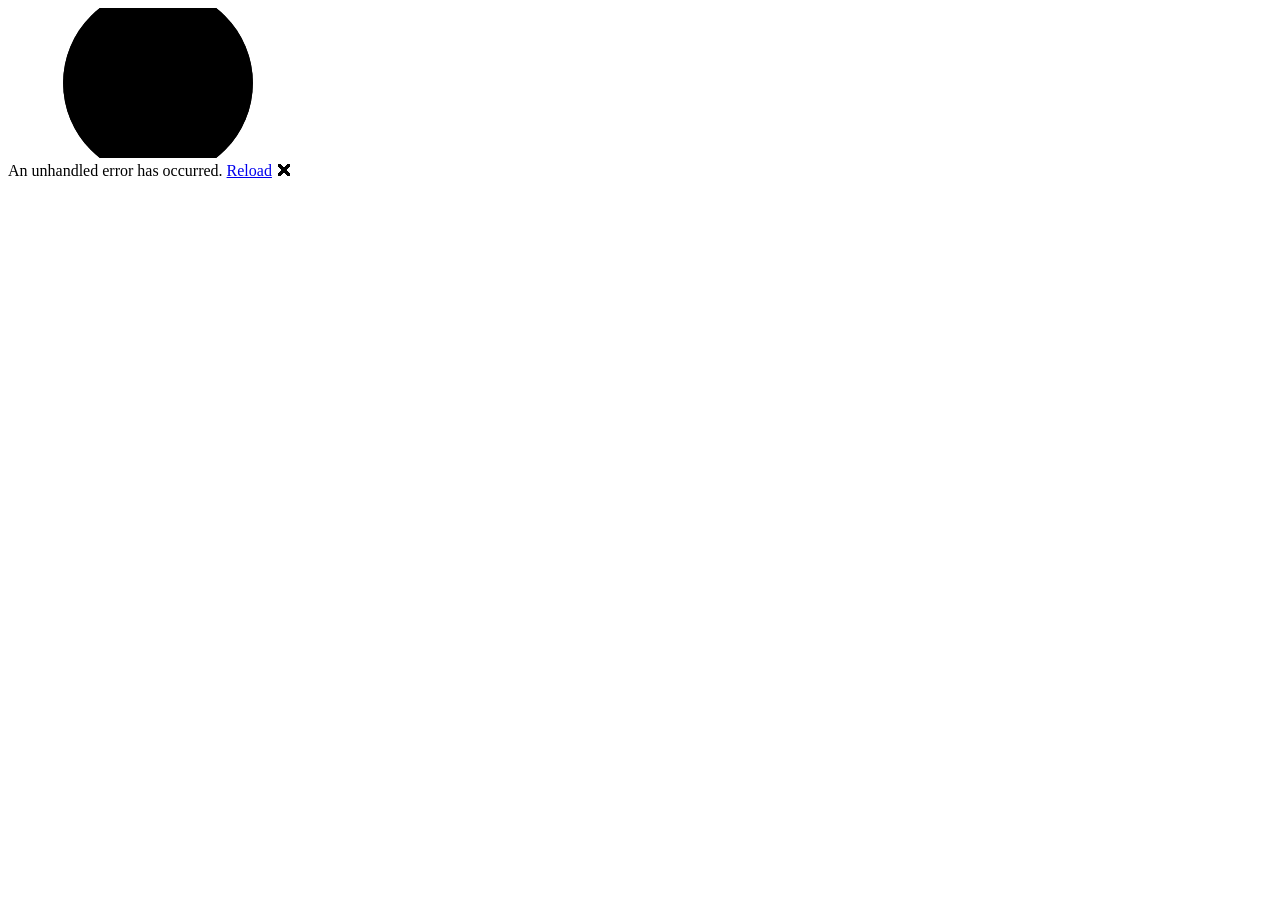
==== src/SoapAndSoul.Client/wwwroot/index.html @ df132f6a "Add domain, data and API for the PWA rewrite Domain (shared by client and server): category catalog," ====
<!DOCTYPE html>
<html lang="en">

<head>
    <meta charset="utf-8" />
    <meta name="viewport" content="width=device-width, initial-scale=1.0" />
    <title>SoapAndSoul.Client</title>
    <base href="/" />
    <link rel="preload" id="webassembly" />
    <link rel="stylesheet" href="css/app.css" />
    <!-- If you add any scoped CSS files, uncomment the following to load them
    <link href="SoapAndSoul.Client.styles.css" rel="stylesheet" /> -->
    <link href="manifest.webmanifest" rel="manifest" />
    <link rel="apple-touch-icon" sizes="512x512" href="icon-512.png" />
    <link rel="apple-touch-icon" sizes="192x192" href="icon-192.png" />
    <script type="importmap"></script>
</head>

<body>
    <div id="app">
        <svg class="loading-progress">
            <circle r="40%" cx="50%" cy="50%" />
            <circle r="40%" cx="50%" cy="50%" />
        </svg>
        <div class="loading-progress-text"></div>
    </div>

    <div id="blazor-error-ui">
        An unhandled error has occurred.
        <a href="." class="reload">Reload</a>
        <span class="dismiss">🗙</span>
    </div>
    <script src="_framework/blazor.webassembly#[.{fingerprint}].js"></script>
    <script>navigator.serviceWorker.register('service-worker.js', { updateViaCache: 'none' });</script>
</body>

</html>
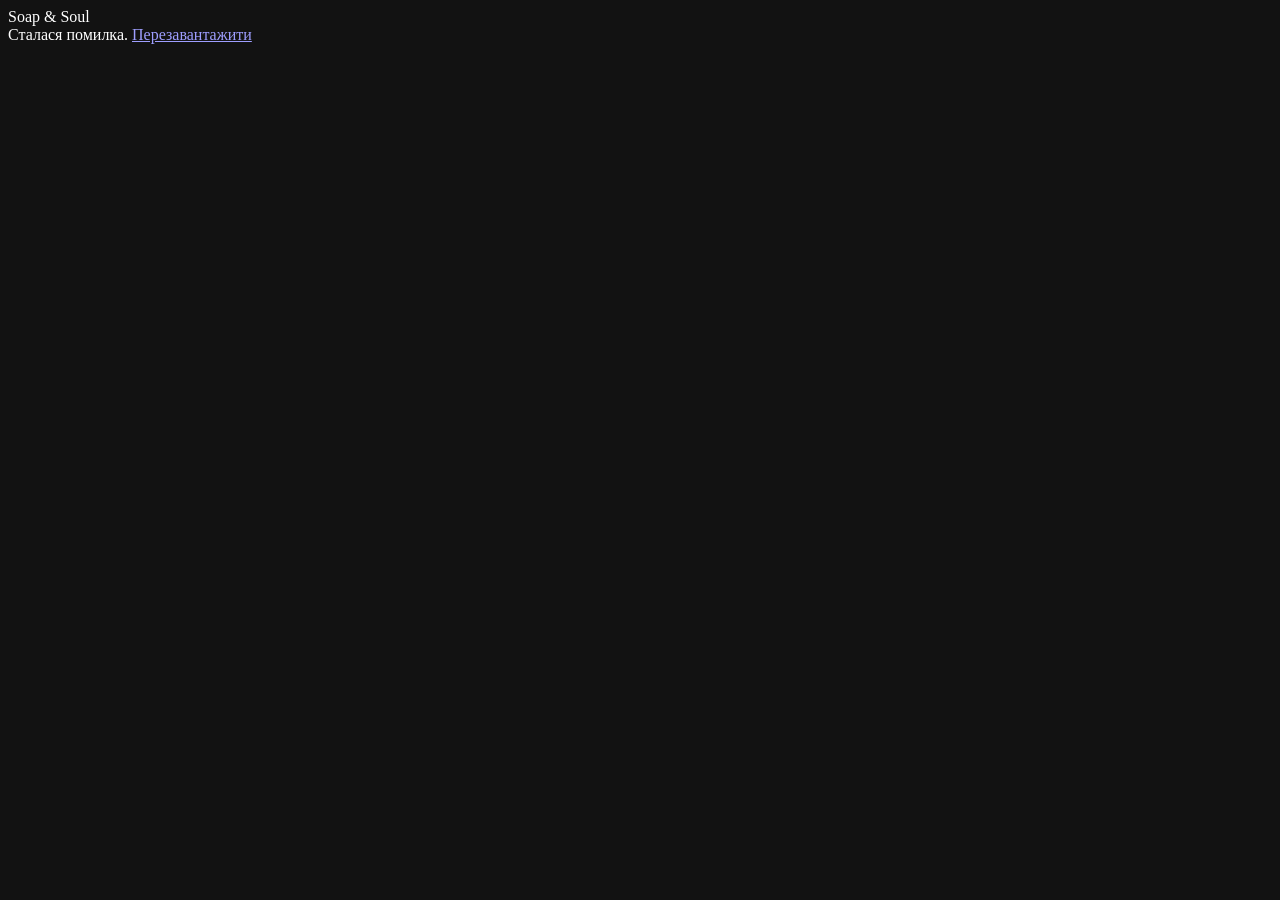
==== commit f2a19b70: "Add Blazor WebAssembly PWA client for the v2 mobile design Recipe list with search, sort by cost, in" ====
--- a/src/SoapAndSoul.Client/wwwroot/index.html
+++ b/src/SoapAndSoul.Client/wwwroot/index.html
@@ -1,37 +1,41 @@
 <!DOCTYPE html>
-<html lang="en">
+<html lang="uk">
 
 <head>
     <meta charset="utf-8" />
-    <meta name="viewport" content="width=device-width, initial-scale=1.0" />
-    <title>SoapAndSoul.Client</title>
+    <meta name="viewport" content="width=device-width, initial-scale=1.0, viewport-fit=cover, interactive-widget=resizes-content" />
+    <meta name="theme-color" content="#161826" />
+    <meta name="color-scheme" content="dark" />
+    <meta name="apple-mobile-web-app-capable" content="yes" />
+    <meta name="apple-mobile-web-app-status-bar-style" content="black-translucent" />
+    <title>Soap &amp; Soul</title>
     <base href="/" />
-    <link rel="preload" id="webassembly" />
+    <link rel="stylesheet" href="fonts/inter/inter.css" />
+    <link rel="stylesheet" href="lib/phosphor/style.css" />
+    <link rel="stylesheet" href="css/nocturne.css" />
     <link rel="stylesheet" href="css/app.css" />
-    <!-- If you add any scoped CSS files, uncomment the following to load them
-    <link href="SoapAndSoul.Client.styles.css" rel="stylesheet" /> -->
-    <link href="manifest.webmanifest" rel="manifest" />
-    <link rel="apple-touch-icon" sizes="512x512" href="icon-512.png" />
-    <link rel="apple-touch-icon" sizes="192x192" href="icon-192.png" />
-    <script type="importmap"></script>
+    <link rel="icon" type="image/png" href="icon-192.png" />
+    <link rel="manifest" href="manifest.webmanifest" />
+    <link rel="apple-touch-icon" sizes="180x180" href="apple-touch-icon.png" />
 </head>
 
 <body>
     <div id="app">
-        <svg class="loading-progress">
-            <circle r="40%" cx="50%" cy="50%" />
-            <circle r="40%" cx="50%" cy="50%" />
-        </svg>
-        <div class="loading-progress-text"></div>
+        <div class="boot">
+            <div class="boot-mark"><i class="ph ph-hand-soap"></i></div>
+            <div class="boot-name">Soap &amp; Soul</div>
+            <div class="boot-bar"><span></span></div>
+        </div>
     </div>
 
     <div id="blazor-error-ui">
-        An unhandled error has occurred.
-        <a href="." class="reload">Reload</a>
-        <span class="dismiss">🗙</span>
+        Сталася помилка.
+        <a href="." class="reload">Перезавантажити</a>
+        <span class="dismiss"><i class="ph ph-x"></i></span>
     </div>
-    <script src="_framework/blazor.webassembly#[.{fingerprint}].js"></script>
-    <script>navigator.serviceWorker.register('service-worker.js', { updateViaCache: 'none' });</script>
+    <script src="_framework/blazor.webassembly.js"></script>
+    <script src="js/app.js"></script>
+    <script>navigator.serviceWorker?.register('service-worker.js', { updateViaCache: 'none' });</script>
 </body>
 
 </html>
--- a/src/SoapAndSoul.Client/wwwroot/fonts/inter/inter.css
+++ b/src/SoapAndSoul.Client/wwwroot/fonts/inter/inter.css
@@ -0,0 +1,13 @@
+/* Inter (OFL), self-hosted: Latin + Cyrillic subsets, weights 400/500/600. */
+@font-face { font-family: "Inter"; font-style: normal; font-display: swap; font-weight: 400;
+  src: url("inter-cyrillic-400-normal.woff2") format("woff2"); unicode-range: U+0301, U+0400-045F, U+0490-0491, U+04B0-04B1, U+2116; }
+@font-face { font-family: "Inter"; font-style: normal; font-display: swap; font-weight: 400;
+  src: url("inter-latin-400-normal.woff2") format("woff2"); unicode-range: U+0000-00FF, U+0131, U+0152-0153, U+02BB-02BC, U+02C6, U+02DA, U+02DC, U+0304, U+0308, U+0329, U+2000-206F, U+20AC, U+2122, U+2191, U+2193, U+2212, U+2215, U+FEFF, U+FFFD; }
+@font-face { font-family: "Inter"; font-style: normal; font-display: swap; font-weight: 500;
+  src: url("inter-cyrillic-500-normal.woff2") format("woff2"); unicode-range: U+0301, U+0400-045F, U+0490-0491, U+04B0-04B1, U+2116; }
+@font-face { font-family: "Inter"; font-style: normal; font-display: swap; font-weight: 500;
+  src: url("inter-latin-500-normal.woff2") format("woff2"); unicode-range: U+0000-00FF, U+0131, U+0152-0153, U+02BB-02BC, U+02C6, U+02DA, U+02DC, U+0304, U+0308, U+0329, U+2000-206F, U+20AC, U+2122, U+2191, U+2193, U+2212, U+2215, U+FEFF, U+FFFD; }
+@font-face { font-family: "Inter"; font-style: normal; font-display: swap; font-weight: 600;
+  src: url("inter-cyrillic-600-normal.woff2") format("woff2"); unicode-range: U+0301, U+0400-045F, U+0490-0491, U+04B0-04B1, U+2116; }
+@font-face { font-family: "Inter"; font-style: normal; font-display: swap; font-weight: 600;
+  src: url("inter-latin-600-normal.woff2") format("woff2"); unicode-range: U+0000-00FF, U+0131, U+0152-0153, U+02BB-02BC, U+02C6, U+02DA, U+02DC, U+0304, U+0308, U+0329, U+2000-206F, U+20AC, U+2122, U+2191, U+2193, U+2212, U+2215, U+FEFF, U+FFFD; }
--- a/src/SoapAndSoul.Client/wwwroot/lib/phosphor/style.css
+++ b/src/SoapAndSoul.Client/wwwroot/lib/phosphor/style.css
@@ -0,0 +1,4623 @@
+@font-face {
+  font-family: "Phosphor";
+  src: url("./Phosphor.woff2") format("woff2");
+  font-weight: normal;
+  font-style: normal;
+  font-display: block;
+}
+
+.ph {
+  /* use !important to prevent issues with browser extensions that change fonts */
+  font-family: "Phosphor" !important;
+  speak: never;
+  font-style: normal;
+  font-weight: normal;
+  font-variant: normal;
+  text-transform: none;
+  line-height: 1;
+
+  /* Enable Ligatures ================ */
+  letter-spacing: 0;
+  -webkit-font-feature-settings: "liga";
+  -moz-font-feature-settings: "liga=1";
+  -moz-font-feature-settings: "liga";
+  -ms-font-feature-settings: "liga" 1;
+  font-feature-settings: "liga";
+  -webkit-font-variant-ligatures: discretionary-ligatures;
+  font-variant-ligatures: discretionary-ligatures;
+
+  /* Better Font Rendering =========== */
+  -webkit-font-smoothing: antialiased;
+  -moz-osx-font-smoothing: grayscale;
+}
+
+.ph.ph-acorn:before {
+  content: "\eb9a";
+}
+.ph.ph-address-book:before {
+  content: "\e6f8";
+}
+.ph.ph-address-book-tabs:before {
+  content: "\ee4e";
+}
+.ph.ph-air-traffic-control:before {
+  content: "\ecd8";
+}
+.ph.ph-airplane:before {
+  content: "\e002";
+}
+.ph.ph-airplane-in-flight:before {
+  content: "\e4fe";
+}
+.ph.ph-airplane-landing:before {
+  content: "\e502";
+}
+.ph.ph-airplane-takeoff:before {
+  content: "\e504";
+}
+.ph.ph-airplane-taxiing:before {
+  content: "\e500";
+}
+.ph.ph-airplane-tilt:before {
+  content: "\e5d6";
+}
+.ph.ph-airplay:before {
+  content: "\e004";
+}
+.ph.ph-alarm:before {
+  content: "\e006";
+}
+.ph.ph-alien:before {
+  content: "\e8a6";
+}
+.ph.ph-align-bottom:before {
+  content: "\e506";
+}
+.ph.ph-align-bottom-simple:before {
+  content: "\eb0c";
+}
+.ph.ph-align-center-horizontal:before {
+  content: "\e50a";
+}
+.ph.ph-align-center-horizontal-simple:before {
+  content: "\eb0e";
+}
+.ph.ph-align-center-vertical:before {
+  content: "\e50c";
+}
+.ph.ph-align-center-vertical-simple:before {
+  content: "\eb10";
+}
+.ph.ph-align-left:before {
+  content: "\e50e";
+}
+.ph.ph-align-left-simple:before {
+  content: "\eaee";
+}
+.ph.ph-align-right:before {
+  content: "\e510";
+}
+.ph.ph-align-right-simple:before {
+  content: "\eb12";
+}
+.ph.ph-align-top:before {
+  content: "\e512";
+}
+.ph.ph-align-top-simple:before {
+  content: "\eb14";
+}
+.ph.ph-amazon-logo:before {
+  content: "\e96c";
+}
+.ph.ph-ambulance:before {
+  content: "\e572";
+}
+.ph.ph-anchor:before {
+  content: "\e514";
+}
+.ph.ph-anchor-simple:before {
+  content: "\e5d8";
+}
+.ph.ph-android-logo:before {
+  content: "\e008";
+}
+.ph.ph-angle:before {
+  content: "\e7bc";
+}
+.ph.ph-angular-logo:before {
+  content: "\eb80";
+}
+.ph.ph-aperture:before {
+  content: "\e00a";
+}
+.ph.ph-app-store-logo:before {
+  content: "\e974";
+}
+.ph.ph-app-window:before {
+  content: "\e5da";
+}
+.ph.ph-apple-logo:before {
+  content: "\e516";
+}
+.ph.ph-apple-podcasts-logo:before {
+  content: "\eb96";
+}
+.ph.ph-approximate-equals:before {
+  content: "\edaa";
+}
+.ph.ph-archive:before {
+  content: "\e00c";
+}
+.ph.ph-armchair:before {
+  content: "\e012";
+}
+.ph.ph-arrow-arc-left:before {
+  content: "\e014";
+}
+.ph.ph-arrow-arc-right:before {
+  content: "\e016";
+}
+.ph.ph-arrow-bend-double-up-left:before {
+  content: "\e03a";
+}
+.ph.ph-arrow-bend-double-up-right:before {
+  content: "\e03c";
+}
+.ph.ph-arrow-bend-down-left:before {
+  content: "\e018";
+}
+.ph.ph-arrow-bend-down-right:before {
+  content: "\e01a";
+}
+.ph.ph-arrow-bend-left-down:before {
+  content: "\e01c";
+}
+.ph.ph-arrow-bend-left-up:before {
+  content: "\e01e";
+}
+.ph.ph-arrow-bend-right-down:before {
+  content: "\e020";
+}
+.ph.ph-arrow-bend-right-up:before {
+  content: "\e022";
+}
+.ph.ph-arrow-bend-up-left:before {
+  content: "\e024";
+}
+.ph.ph-arrow-bend-up-right:before {
+  content: "\e026";
+}
+.ph.ph-arrow-circle-down:before {
+  content: "\e028";
+}
+.ph.ph-arrow-circle-down-left:before {
+  content: "\e02a";
+}
+.ph.ph-arrow-circle-down-right:before {
+  content: "\e02c";
+}
+.ph.ph-arrow-circle-left:before {
+  content: "\e05a";
+}
+.ph.ph-arrow-circle-right:before {
+  content: "\e02e";
+}
+.ph.ph-arrow-circle-up:before {
+  content: "\e030";
+}
+.ph.ph-arrow-circle-up-left:before {
+  content: "\e032";
+}
+.ph.ph-arrow-circle-up-right:before {
+  content: "\e034";
+}
+.ph.ph-arrow-clockwise:before {
+  content: "\e036";
+}
+.ph.ph-arrow-counter-clockwise:before {
+  content: "\e038";
+}
+.ph.ph-arrow-down:before {
+  content: "\e03e";
+}
+.ph.ph-arrow-down-left:before {
+  content: "\e040";
+}
+.ph.ph-arrow-down-right:before {
+  content: "\e042";
+}
+.ph.ph-arrow-elbow-down-left:before {
+  content: "\e044";
+}
+.ph.ph-arrow-elbow-down-right:before {
+  content: "\e046";
+}
+.ph.ph-arrow-elbow-left:before {
+  content: "\e048";
+}
+.ph.ph-arrow-elbow-left-down:before {
+  content: "\e04a";
+}
+.ph.ph-arrow-elbow-left-up:before {
+  content: "\e04c";
+}
+.ph.ph-arrow-elbow-right:before {
+  content: "\e04e";
+}
+.ph.ph-arrow-elbow-right-down:before {
+  content: "\e050";
+}
+.ph.ph-arrow-elbow-right-up:before {
+  content: "\e052";
+}
+.ph.ph-arrow-elbow-up-left:before {
+  content: "\e054";
+}
+.ph.ph-arrow-elbow-up-right:before {
+  content: "\e056";
+}
+.ph.ph-arrow-fat-down:before {
+  content: "\e518";
+}
+.ph.ph-arrow-fat-left:before {
+  content: "\e51a";
+}
+.ph.ph-arrow-fat-line-down:before {
+  content: "\e51c";
+}
+.ph.ph-arrow-fat-line-left:before {
+  content: "\e51e";
+}
+.ph.ph-arrow-fat-line-right:before {
+  content: "\e520";
+}
+.ph.ph-arrow-fat-line-up:before {
+  content: "\e522";
+}
+.ph.ph-arrow-fat-lines-down:before {
+  content: "\e524";
+}
+.ph.ph-arrow-fat-lines-left:before {
+  content: "\e526";
+}
+.ph.ph-arrow-fat-lines-right:before {
+  content: "\e528";
+}
+.ph.ph-arrow-fat-lines-up:before {
+  content: "\e52a";
+}
+.ph.ph-arrow-fat-right:before {
+  content: "\e52c";
+}
+.ph.ph-arrow-fat-up:before {
+  content: "\e52e";
+}
+.ph.ph-arrow-left:before {
+  content: "\e058";
+}
+.ph.ph-arrow-line-down:before {
+  content: "\e05c";
+}
+.ph.ph-arrow-line-down-left:before {
+  content: "\e05e";
+}
+.ph.ph-arrow-line-down-right:before {
+  content: "\e060";
+}
+.ph.ph-arrow-line-left:before {
+  content: "\e062";
+}
+.ph.ph-arrow-line-right:before {
+  content: "\e064";
+}
+.ph.ph-arrow-line-up:before {
+  content: "\e066";
+}
+.ph.ph-arrow-line-up-left:before {
+  content: "\e068";
+}
+.ph.ph-arrow-line-up-right:before {
+  content: "\e06a";
+}
+.ph.ph-arrow-right:before {
+  content: "\e06c";
+}
+.ph.ph-arrow-square-down:before {
+  content: "\e06e";
+}
+.ph.ph-arrow-square-down-left:before {
+  content: "\e070";
+}
+.ph.ph-arrow-square-down-right:before {
+  content: "\e072";
+}
+.ph.ph-arrow-square-in:before {
+  content: "\e5dc";
+}
+.ph.ph-arrow-square-left:before {
+  content: "\e074";
+}
+.ph.ph-arrow-square-out:before {
+  content: "\e5de";
+}
+.ph.ph-arrow-square-right:before {
+  content: "\e076";
+}
+.ph.ph-arrow-square-up:before {
+  content: "\e078";
+}
+.ph.ph-arrow-square-up-left:before {
+  content: "\e07a";
+}
+.ph.ph-arrow-square-up-right:before {
+  content: "\e07c";
+}
+.ph.ph-arrow-u-down-left:before {
+  content: "\e07e";
+}
+.ph.ph-arrow-u-down-right:before {
+  content: "\e080";
+}
+.ph.ph-arrow-u-left-down:before {
+  content: "\e082";
+}
+.ph.ph-arrow-u-left-up:before {
+  content: "\e084";
+}
+.ph.ph-arrow-u-right-down:before {
+  content: "\e086";
+}
+.ph.ph-arrow-u-right-up:before {
+  content: "\e088";
+}
+.ph.ph-arrow-u-up-left:before {
+  content: "\e08a";
+}
+.ph.ph-arrow-u-up-right:before {
+  content: "\e08c";
+}
+.ph.ph-arrow-up:before {
+  content: "\e08e";
+}
+.ph.ph-arrow-up-left:before {
+  content: "\e090";
+}
+.ph.ph-arrow-up-right:before {
+  content: "\e092";
+}
+.ph.ph-arrows-clockwise:before {
+  content: "\e094";
+}
+.ph.ph-arrows-counter-clockwise:before {
+  content: "\e096";
+}
+.ph.ph-arrows-down-up:before {
+  content: "\e098";
+}
+.ph.ph-arrows-horizontal:before {
+  content: "\eb06";
+}
+.ph.ph-arrows-in:before {
+  content: "\e09a";
+}
+.ph.ph-arrows-in-cardinal:before {
+  content: "\e09c";
+}
+.ph.ph-arrows-in-line-horizontal:before {
+  content: "\e530";
+}
+.ph.ph-arrows-in-line-vertical:before {
+  content: "\e532";
+}
+.ph.ph-arrows-in-simple:before {
+  content: "\e09e";
+}
+.ph.ph-arrows-left-right:before {
+  content: "\e0a0";
+}
+.ph.ph-arrows-merge:before {
+  content: "\ed3e";
+}
+.ph.ph-arrows-out:before {
+  content: "\e0a2";
+}
+.ph.ph-arrows-out-cardinal:before {
+  content: "\e0a4";
+}
+.ph.ph-arrows-out-line-horizontal:before {
+  content: "\e534";
+}
+.ph.ph-arrows-out-line-vertical:before {
+  content: "\e536";
+}
+.ph.ph-arrows-out-simple:before {
+  content: "\e0a6";
+}
+.ph.ph-arrows-split:before {
+  content: "\ed3c";
+}
+.ph.ph-arrows-vertical:before {
+  content: "\eb04";
+}
+.ph.ph-article:before {
+  content: "\e0a8";
+}
+.ph.ph-article-medium:before {
+  content: "\e5e0";
+}
+.ph.ph-article-ny-times:before {
+  content: "\e5e2";
+}
+.ph.ph-asclepius:before {
+  content: "\ee34";
+}
+.ph.ph-caduceus:before {
+  content: "\ee34";
+}
+.ph.ph-asterisk:before {
+  content: "\e0aa";
+}
+.ph.ph-asterisk-simple:before {
+  content: "\e832";
+}
+.ph.ph-at:before {
+  content: "\e0ac";
+}
+.ph.ph-atom:before {
+  content: "\e5e4";
+}
+.ph.ph-avocado:before {
+  content: "\ee04";
+}
+.ph.ph-axe:before {
+  content: "\e9fc";
+}
+.ph.ph-baby:before {
+  content: "\e774";
+}
+.ph.ph-baby-carriage:before {
+  content: "\e818";
+}
+.ph.ph-backpack:before {
+  content: "\e922";
+}
+.ph.ph-backspace:before {
+  content: "\e0ae";
+}
+.ph.ph-bag:before {
+  content: "\e0b0";
+}
+.ph.ph-bag-simple:before {
+  content: "\e5e6";
+}
+.ph.ph-balloon:before {
+  content: "\e76c";
+}
+.ph.ph-bandaids:before {
+  content: "\e0b2";
+}
+.ph.ph-bank:before {
+  content: "\e0b4";
+}
+.ph.ph-barbell:before {
+  content: "\e0b6";
+}
+.ph.ph-barcode:before {
+  content: "\e0b8";
+}
+.ph.ph-barn:before {
+  content: "\ec72";
+}
+.ph.ph-barricade:before {
+  content: "\e948";
+}
+.ph.ph-baseball:before {
+  content: "\e71a";
+}
+.ph.ph-baseball-cap:before {
+  content: "\ea28";
+}
+.ph.ph-baseball-helmet:before {
+  content: "\ee4a";
+}
+.ph.ph-basket:before {
+  content: "\e964";
+}
+.ph.ph-basketball:before {
+  content: "\e724";
+}
+.ph.ph-bathtub:before {
+  content: "\e81e";
+}
+.ph.ph-battery-charging:before {
+  content: "\e0ba";
+}
+.ph.ph-battery-charging-vertical:before {
+  content: "\e0bc";
+}
+.ph.ph-battery-empty:before {
+  content: "\e0be";
+}
+.ph.ph-battery-full:before {
+  content: "\e0c0";
+}
+.ph.ph-battery-high:before {
+  content: "\e0c2";
+}
+.ph.ph-battery-low:before {
+  content: "\e0c4";
+}
+.ph.ph-battery-medium:before {
+  content: "\e0c6";
+}
+.ph.ph-battery-plus:before {
+  content: "\e808";
+}
+.ph.ph-battery-plus-vertical:before {
+  content: "\ec50";
+}
+.ph.ph-battery-vertical-empty:before {
+  content: "\e7c6";
+}
+.ph.ph-battery-vertical-full:before {
+  content: "\e7c4";
+}
+.ph.ph-battery-vertical-high:before {
+  content: "\e7c2";
+}
+.ph.ph-battery-vertical-low:before {
+  content: "\e7be";
+}
+.ph.ph-battery-vertical-medium:before {
+  content: "\e7c0";
+}
+.ph.ph-battery-warning:before {
+  content: "\e0c8";
+}
+.ph.ph-battery-warning-vertical:before {
+  content: "\e0ca";
+}
+.ph.ph-beach-ball:before {
+  content: "\ed24";
+}
+.ph.ph-beanie:before {
+  content: "\ea2a";
+}
+.ph.ph-bed:before {
+  content: "\e0cc";
+}
+.ph.ph-beer-bottle:before {
+  content: "\e7b0";
+}
+.ph.ph-beer-stein:before {
+  content: "\eb62";
+}
+.ph.ph-behance-logo:before {
+  content: "\e7f4";
+}
+.ph.ph-bell:before {
+  content: "\e0ce";
+}
+.ph.ph-bell-ringing:before {
+  content: "\e5e8";
+}
+.ph.ph-bell-simple:before {
+  content: "\e0d0";
+}
+.ph.ph-bell-simple-ringing:before {
+  content: "\e5ea";
+}
+.ph.ph-bell-simple-slash:before {
+  content: "\e0d2";
+}
+.ph.ph-bell-simple-z:before {
+  content: "\e5ec";
+}
+.ph.ph-bell-slash:before {
+  content: "\e0d4";
+}
+.ph.ph-bell-z:before {
+  content: "\e5ee";
+}
+.ph.ph-belt:before {
+  content: "\ea2c";
+}
+.ph.ph-bezier-curve:before {
+  content: "\eb00";
+}
+.ph.ph-bicycle:before {
+  content: "\e0d6";
+}
+.ph.ph-binary:before {
+  content: "\ee60";
+}
+.ph.ph-binoculars:before {
+  content: "\ea64";
+}
+.ph.ph-biohazard:before {
+  content: "\e9e0";
+}
+.ph.ph-bird:before {
+  content: "\e72c";
+}
+.ph.ph-blueprint:before {
+  content: "\eda0";
+}
+.ph.ph-bluetooth:before {
+  content: "\e0da";
+}
+.ph.ph-bluetooth-connected:before {
+  content: "\e0dc";
+}
+.ph.ph-bluetooth-slash:before {
+  content: "\e0de";
+}
+.ph.ph-bluetooth-x:before {
+  content: "\e0e0";
+}
+.ph.ph-boat:before {
+  content: "\e786";
+}
+.ph.ph-bomb:before {
+  content: "\ee0a";
+}
+.ph.ph-bone:before {
+  content: "\e7f2";
+}
+.ph.ph-book:before {
+  content: "\e0e2";
+}
+.ph.ph-book-bookmark:before {
+  content: "\e0e4";
+}
+.ph.ph-book-open:before {
+  content: "\e0e6";
+}
+.ph.ph-book-open-text:before {
+  content: "\e8f2";
+}
+.ph.ph-book-open-user:before {
+  content: "\ede0";
+}
+.ph.ph-bookmark:before {
+  content: "\e0e8";
+}
+.ph.ph-bookmark-simple:before {
+  content: "\e0ea";
+}
+.ph.ph-bookmarks:before {
+  content: "\e0ec";
+}
+.ph.ph-bookmarks-simple:before {
+  content: "\e5f0";
+}
+.ph.ph-books:before {
+  content: "\e758";
+}
+.ph.ph-boot:before {
+  content: "\ecca";
+}
+.ph.ph-boules:before {
+  content: "\e722";
+}
+.ph.ph-bounding-box:before {
+  content: "\e6ce";
+}
+.ph.ph-bowl-food:before {
+  content: "\eaa4";
+}
+.ph.ph-bowl-steam:before {
+  content: "\e8e4";
+}
+.ph.ph-bowling-ball:before {
+  content: "\ea34";
+}
+.ph.ph-box-arrow-down:before {
+  content: "\e00e";
+}
+.ph.ph-archive-box:before {
+  content: "\e00e";
+}
+.ph.ph-box-arrow-up:before {
+  content: "\ee54";
+}
+.ph.ph-boxing-glove:before {
+  content: "\ea36";
+}
+.ph.ph-brackets-angle:before {
+  content: "\e862";
+}
+.ph.ph-brackets-curly:before {
+  content: "\e860";
+}
+.ph.ph-brackets-round:before {
+  content: "\e864";
+}
+.ph.ph-brackets-square:before {
+  content: "\e85e";
+}
+.ph.ph-brain:before {
+  content: "\e74e";
+}
+.ph.ph-brandy:before {
+  content: "\e6b4";
+}
+.ph.ph-bread:before {
+  content: "\e81c";
+}
+.ph.ph-bridge:before {
+  content: "\ea68";
+}
+.ph.ph-briefcase:before {
+  content: "\e0ee";
+}
+.ph.ph-briefcase-metal:before {
+  content: "\e5f2";
+}
+.ph.ph-broadcast:before {
+  content: "\e0f2";
+}
+.ph.ph-broom:before {
+  content: "\ec54";
+}
+.ph.ph-browser:before {
+  content: "\e0f4";
+}
+.ph.ph-browsers:before {
+  content: "\e0f6";
+}
+.ph.ph-bug:before {
+  content: "\e5f4";
+}
+.ph.ph-bug-beetle:before {
+  content: "\e5f6";
+}
+.ph.ph-bug-droid:before {
+  content: "\e5f8";
+}
+.ph.ph-building:before {
+  content: "\e100";
+}
+.ph.ph-building-apartment:before {
+  content: "\e0fe";
+}
+.ph.ph-building-office:before {
+  content: "\e0ff";
+}
+.ph.ph-buildings:before {
+  content: "\e102";
+}
+.ph.ph-bulldozer:before {
+  content: "\ec6c";
+}
+.ph.ph-bus:before {
+  content: "\e106";
+}
+.ph.ph-butterfly:before {
+  content: "\ea6e";
+}
+.ph.ph-cable-car:before {
+  content: "\e49c";
+}
+.ph.ph-cactus:before {
+  content: "\e918";
+}
+.ph.ph-cake:before {
+  content: "\e780";
+}
+.ph.ph-calculator:before {
+  content: "\e538";
+}
+.ph.ph-calendar:before {
+  content: "\e108";
+}
+.ph.ph-calendar-blank:before {
+  content: "\e10a";
+}
+.ph.ph-calendar-check:before {
+  content: "\e712";
+}
+.ph.ph-calendar-dot:before {
+  content: "\e7b2";
+}
+.ph.ph-calendar-dots:before {
+  content: "\e7b4";
+}
+.ph.ph-calendar-heart:before {
+  content: "\e8b0";
+}
+.ph.ph-calendar-minus:before {
+  content: "\ea14";
+}
+.ph.ph-calendar-plus:before {
+  content: "\e714";
+}
+.ph.ph-calendar-slash:before {
+  content: "\ea12";
+}
+.ph.ph-calendar-star:before {
+  content: "\e8b2";
+}
+.ph.ph-calendar-x:before {
+  content: "\e10c";
+}
+.ph.ph-call-bell:before {
+  content: "\e7de";
+}
+.ph.ph-camera:before {
+  content: "\e10e";
+}
+.ph.ph-camera-plus:before {
+  content: "\ec58";
+}
+.ph.ph-camera-rotate:before {
+  content: "\e7a4";
+}
+.ph.ph-camera-slash:before {
+  content: "\e110";
+}
+.ph.ph-campfire:before {
+  content: "\e9d8";
+}
+.ph.ph-car:before {
+  content: "\e112";
+}
+.ph.ph-car-battery:before {
+  content: "\ee30";
+}
+.ph.ph-car-profile:before {
+  content: "\e8cc";
+}
+.ph.ph-car-simple:before {
+  content: "\e114";
+}
+.ph.ph-cardholder:before {
+  content: "\e5fa";
+}
+.ph.ph-cards:before {
+  content: "\e0f8";
+}
+.ph.ph-cards-three:before {
+  content: "\ee50";
+}
+.ph.ph-caret-circle-double-down:before {
+  content: "\e116";
+}
+.ph.ph-caret-circle-double-left:before {
+  content: "\e118";
+}
+.ph.ph-caret-circle-double-right:before {
+  content: "\e11a";
+}
+.ph.ph-caret-circle-double-up:before {
+  content: "\e11c";
+}
+.ph.ph-caret-circle-down:before {
+  content: "\e11e";
+}
+.ph.ph-caret-circle-left:before {
+  content: "\e120";
+}
+.ph.ph-caret-circle-right:before {
+  content: "\e122";
+}
+.ph.ph-caret-circle-up:before {
+  content: "\e124";
+}
+.ph.ph-caret-circle-up-down:before {
+  content: "\e13e";
+}
+.ph.ph-caret-double-down:before {
+  content: "\e126";
+}
+.ph.ph-caret-double-left:before {
+  content: "\e128";
+}
+.ph.ph-caret-double-right:before {
+  content: "\e12a";
+}
+.ph.ph-caret-double-up:before {
+  content: "\e12c";
+}
+.ph.ph-caret-down:before {
+  content: "\e136";
+}
+.ph.ph-caret-left:before {
+  content: "\e138";
+}
+.ph.ph-caret-line-down:before {
+  content: "\e134";
+}
+.ph.ph-caret-line-left:before {
+  content: "\e132";
+}
+.ph.ph-caret-line-right:before {
+  content: "\e130";
+}
+.ph.ph-caret-line-up:before {
+  content: "\e12e";
+}
+.ph.ph-caret-right:before {
+  content: "\e13a";
+}
+.ph.ph-caret-up:before {
+  content: "\e13c";
+}
+.ph.ph-caret-up-down:before {
+  content: "\e140";
+}
+.ph.ph-carrot:before {
+  content: "\ed38";
+}
+.ph.ph-cash-register:before {
+  content: "\ed80";
+}
+.ph.ph-cassette-tape:before {
+  content: "\ed2e";
+}
+.ph.ph-castle-turret:before {
+  content: "\e9d0";
+}
+.ph.ph-cat:before {
+  content: "\e748";
+}
+.ph.ph-cell-signal-full:before {
+  content: "\e142";
+}
+.ph.ph-cell-signal-high:before {
+  content: "\e144";
+}
+.ph.ph-cell-signal-low:before {
+  content: "\e146";
+}
+.ph.ph-cell-signal-medium:before {
+  content: "\e148";
+}
+.ph.ph-cell-signal-none:before {
+  content: "\e14a";
+}
+.ph.ph-cell-signal-slash:before {
+  content: "\e14c";
+}
+.ph.ph-cell-signal-x:before {
+  content: "\e14e";
+}
+.ph.ph-cell-tower:before {
+  content: "\ebaa";
+}
+.ph.ph-certificate:before {
+  content: "\e766";
+}
+.ph.ph-chair:before {
+  content: "\e950";
+}
+.ph.ph-chalkboard:before {
+  content: "\e5fc";
+}
+.ph.ph-chalkboard-simple:before {
+  content: "\e5fe";
+}
+.ph.ph-chalkboard-teacher:before {
+  content: "\e600";
+}
+.ph.ph-champagne:before {
+  content: "\eaca";
+}
+.ph.ph-charging-station:before {
+  content: "\e8d0";
+}
+.ph.ph-chart-bar:before {
+  content: "\e150";
+}
+.ph.ph-chart-bar-horizontal:before {
+  content: "\e152";
+}
+.ph.ph-chart-donut:before {
+  content: "\eaa6";
+}
+.ph.ph-chart-line:before {
+  content: "\e154";
+}
+.ph.ph-chart-line-down:before {
+  content: "\e8b6";
+}
+.ph.ph-chart-line-up:before {
+  content: "\e156";
+}
+.ph.ph-chart-pie:before {
+  content: "\e158";
+}
+.ph.ph-chart-pie-slice:before {
+  content: "\e15a";
+}
+.ph.ph-chart-polar:before {
+  content: "\eaa8";
+}
+.ph.ph-chart-scatter:before {
+  content: "\eaac";
+}
+.ph.ph-chat:before {
+  content: "\e15c";
+}
+.ph.ph-chat-centered:before {
+  content: "\e160";
+}
+.ph.ph-chat-centered-dots:before {
+  content: "\e164";
+}
+.ph.ph-chat-centered-slash:before {
+  content: "\e162";
+}
+.ph.ph-chat-centered-text:before {
+  content: "\e166";
+}
+.ph.ph-chat-circle:before {
+  content: "\e168";
+}
+.ph.ph-chat-circle-dots:before {
+  content: "\e16c";
+}
+.ph.ph-chat-circle-slash:before {
+  content: "\e16a";
+}
+.ph.ph-chat-circle-text:before {
+  content: "\e16e";
+}
+.ph.ph-chat-dots:before {
+  content: "\e170";
+}
+.ph.ph-chat-slash:before {
+  content: "\e15e";
+}
+.ph.ph-chat-teardrop:before {
+  content: "\e172";
+}
+.ph.ph-chat-teardrop-dots:before {
+  content: "\e176";
+}
+.ph.ph-chat-teardrop-slash:before {
+  content: "\e174";
+}
+.ph.ph-chat-teardrop-text:before {
+  content: "\e178";
+}
+.ph.ph-chat-text:before {
+  content: "\e17a";
+}
+.ph.ph-chats:before {
+  content: "\e17c";
+}
+.ph.ph-chats-circle:before {
+  content: "\e17e";
+}
+.ph.ph-chats-teardrop:before {
+  content: "\e180";
+}
+.ph.ph-check:before {
+  content: "\e182";
+}
+.ph.ph-check-circle:before {
+  content: "\e184";
+}
+.ph.ph-check-fat:before {
+  content: "\eba6";
+}
+.ph.ph-check-square:before {
+  content: "\e186";
+}
+.ph.ph-check-square-offset:before {
+  content: "\e188";
+}
+.ph.ph-checkerboard:before {
+  content: "\e8c4";
+}
+.ph.ph-checks:before {
+  content: "\e53a";
+}
+.ph.ph-cheers:before {
+  content: "\ea4a";
+}
+.ph.ph-cheese:before {
+  content: "\e9fe";
+}
+.ph.ph-chef-hat:before {
+  content: "\ed8e";
+}
+.ph.ph-cherries:before {
+  content: "\e830";
+}
+.ph.ph-church:before {
+  content: "\ecea";
+}
+.ph.ph-cigarette:before {
+  content: "\ed90";
+}
+.ph.ph-cigarette-slash:before {
+  content: "\ed92";
+}
+.ph.ph-circle:before {
+  content: "\e18a";
+}
+.ph.ph-circle-dashed:before {
+  content: "\e602";
+}
+.ph.ph-circle-half:before {
+  content: "\e18c";
+}
+.ph.ph-circle-half-tilt:before {
+  content: "\e18e";
+}
+.ph.ph-circle-notch:before {
+  content: "\eb44";
+}
+.ph.ph-circles-four:before {
+  content: "\e190";
+}
+.ph.ph-circles-three:before {
+  content: "\e192";
+}
+.ph.ph-circles-three-plus:before {
+  content: "\e194";
+}
+.ph.ph-circuitry:before {
+  content: "\e9c2";
+}
+.ph.ph-city:before {
+  content: "\ea6a";
+}
+.ph.ph-clipboard:before {
+  content: "\e196";
+}
+.ph.ph-clipboard-text:before {
+  content: "\e198";
+}
+.ph.ph-clock:before {
+  content: "\e19a";
+}
+.ph.ph-clock-afternoon:before {
+  content: "\e19c";
+}
+.ph.ph-clock-clockwise:before {
+  content: "\e19e";
+}
+.ph.ph-clock-countdown:before {
+  content: "\ed2c";
+}
+.ph.ph-clock-counter-clockwise:before {
+  content: "\e1a0";
+}
+.ph.ph-clock-user:before {
+  content: "\edec";
+}
+.ph.ph-closed-captioning:before {
+  content: "\e1a4";
+}
+.ph.ph-cloud:before {
+  content: "\e1aa";
+}
+.ph.ph-cloud-arrow-down:before {
+  content: "\e1ac";
+}
+.ph.ph-cloud-arrow-up:before {
+  content: "\e1ae";
+}
+.ph.ph-cloud-check:before {
+  content: "\e1b0";
+}
+.ph.ph-cloud-fog:before {
+  content: "\e53c";
+}
+.ph.ph-cloud-lightning:before {
+  content: "\e1b2";
+}
+.ph.ph-cloud-moon:before {
+  content: "\e53e";
+}
+.ph.ph-cloud-rain:before {
+  content: "\e1b4";
+}
+.ph.ph-cloud-slash:before {
+  content: "\e1b6";
+}
+.ph.ph-cloud-snow:before {
+  content: "\e1b8";
+}
+.ph.ph-cloud-sun:before {
+  content: "\e540";
+}
+.ph.ph-cloud-warning:before {
+  content: "\ea98";
+}
+.ph.ph-cloud-x:before {
+  content: "\ea96";
+}
+.ph.ph-clover:before {
+  content: "\edc8";
+}
+.ph.ph-club:before {
+  content: "\e1ba";
+}
+.ph.ph-coat-hanger:before {
+  content: "\e7fe";
+}
+.ph.ph-coda-logo:before {
+  content: "\e7ce";
+}
+.ph.ph-code:before {
+  content: "\e1bc";
+}
+.ph.ph-code-block:before {
+  content: "\eafe";
+}
+.ph.ph-code-simple:before {
+  content: "\e1be";
+}
+.ph.ph-codepen-logo:before {
+  content: "\e978";
+}
+.ph.ph-codesandbox-logo:before {
+  content: "\ea06";
+}
+.ph.ph-coffee:before {
+  content: "\e1c2";
+}
+.ph.ph-coffee-bean:before {
+  content: "\e1c0";
+}
+.ph.ph-coin:before {
+  content: "\e60e";
+}
+.ph.ph-coin-vertical:before {
+  content: "\eb48";
+}
+.ph.ph-coins:before {
+  content: "\e78e";
+}
+.ph.ph-columns:before {
+  content: "\e546";
+}
+.ph.ph-columns-plus-left:before {
+  content: "\e544";
+}
+.ph.ph-columns-plus-right:before {
+  content: "\e542";
+}
+.ph.ph-command:before {
+  content: "\e1c4";
+}
+.ph.ph-compass:before {
+  content: "\e1c8";
+}
+.ph.ph-compass-rose:before {
+  content: "\e1c6";
+}
+.ph.ph-compass-tool:before {
+  content: "\ea0e";
+}
+.ph.ph-computer-tower:before {
+  content: "\e548";
+}
+.ph.ph-confetti:before {
+  content: "\e81a";
+}
+.ph.ph-contactless-payment:before {
+  content: "\ed42";
+}
+.ph.ph-control:before {
+  content: "\eca6";
+}
+.ph.ph-cookie:before {
+  content: "\e6ca";
+}
+.ph.ph-cooking-pot:before {
+  content: "\e764";
+}
+.ph.ph-copy:before {
+  content: "\e1ca";
+}
+.ph.ph-copy-simple:before {
+  content: "\e1cc";
+}
+.ph.ph-copyleft:before {
+  content: "\e86a";
+}
+.ph.ph-copyright:before {
+  content: "\e54a";
+}
+.ph.ph-corners-in:before {
+  content: "\e1ce";
+}
+.ph.ph-corners-out:before {
+  content: "\e1d0";
+}
+.ph.ph-couch:before {
+  content: "\e7f6";
+}
+.ph.ph-court-basketball:before {
+  content: "\ee36";
+}
+.ph.ph-cow:before {
+  content: "\eabe";
+}
+.ph.ph-cowboy-hat:before {
+  content: "\ed12";
+}
+.ph.ph-cpu:before {
+  content: "\e610";
+}
+.ph.ph-crane:before {
+  content: "\ed48";
+}
+.ph.ph-crane-tower:before {
+  content: "\ed49";
+}
+.ph.ph-credit-card:before {
+  content: "\e1d2";
+}
+.ph.ph-cricket:before {
+  content: "\ee12";
+}
+.ph.ph-crop:before {
+  content: "\e1d4";
+}
+.ph.ph-cross:before {
+  content: "\e8a0";
+}
+.ph.ph-crosshair:before {
+  content: "\e1d6";
+}
+.ph.ph-crosshair-simple:before {
+  content: "\e1d8";
+}
+.ph.ph-crown:before {
+  content: "\e614";
+}
+.ph.ph-crown-cross:before {
+  content: "\ee5e";
+}
+.ph.ph-crown-simple:before {
+  content: "\e616";
+}
+.ph.ph-cube:before {
+  content: "\e1da";
+}
+.ph.ph-cube-focus:before {
+  content: "\ed0a";
+}
+.ph.ph-cube-transparent:before {
+  content: "\ec7c";
+}
+.ph.ph-currency-btc:before {
+  content: "\e618";
+}
+.ph.ph-currency-circle-dollar:before {
+  content: "\e54c";
+}
+.ph.ph-currency-cny:before {
+  content: "\e54e";
+}
+.ph.ph-currency-dollar:before {
+  content: "\e550";
+}
+.ph.ph-currency-dollar-simple:before {
+  content: "\e552";
+}
+.ph.ph-currency-eth:before {
+  content: "\eada";
+}
+.ph.ph-currency-eur:before {
+  content: "\e554";
+}
+.ph.ph-currency-gbp:before {
+  content: "\e556";
+}
+.ph.ph-currency-inr:before {
+  content: "\e558";
+}
+.ph.ph-currency-jpy:before {
+  content: "\e55a";
+}
+.ph.ph-currency-krw:before {
+  content: "\e55c";
+}
+.ph.ph-currency-kzt:before {
+  content: "\ec4c";
+}
+.ph.ph-currency-ngn:before {
+  content: "\eb52";
+}
+.ph.ph-currency-rub:before {
+  content: "\e55e";
+}
+.ph.ph-cursor:before {
+  content: "\e1dc";
+}
+.ph.ph-cursor-click:before {
+  content: "\e7c8";
+}
+.ph.ph-cursor-text:before {
+  content: "\e7d8";
+}
+.ph.ph-cylinder:before {
+  content: "\e8fc";
+}
+.ph.ph-database:before {
+  content: "\e1de";
+}
+.ph.ph-desk:before {
+  content: "\ed16";
+}
+.ph.ph-desktop:before {
+  content: "\e560";
+}
+.ph.ph-desktop-tower:before {
+  content: "\e562";
+}
+.ph.ph-detective:before {
+  content: "\e83e";
+}
+.ph.ph-dev-to-logo:before {
+  content: "\ed0e";
+}
+.ph.ph-device-mobile:before {
+  content: "\e1e0";
+}
+.ph.ph-device-mobile-camera:before {
+  content: "\e1e2";
+}
+.ph.ph-device-mobile-slash:before {
+  content: "\ee46";
+}
+.ph.ph-device-mobile-speaker:before {
+  content: "\e1e4";
+}
+.ph.ph-device-rotate:before {
+  content: "\edf2";
+}
+.ph.ph-device-tablet:before {
+  content: "\e1e6";
+}
+.ph.ph-device-tablet-camera:before {
+  content: "\e1e8";
+}
+.ph.ph-device-tablet-speaker:before {
+  content: "\e1ea";
+}
+.ph.ph-devices:before {
+  content: "\eba4";
+}
+.ph.ph-diamond:before {
+  content: "\e1ec";
+}
+.ph.ph-diamonds-four:before {
+  content: "\e8f4";
+}
+.ph.ph-dice-five:before {
+  content: "\e1ee";
+}
+.ph.ph-dice-four:before {
+  content: "\e1f0";
+}
+.ph.ph-dice-one:before {
+  content: "\e1f2";
+}
+.ph.ph-dice-six:before {
+  content: "\e1f4";
+}
+.ph.ph-dice-three:before {
+  content: "\e1f6";
+}
+.ph.ph-dice-two:before {
+  content: "\e1f8";
+}
+.ph.ph-disc:before {
+  content: "\e564";
+}
+.ph.ph-disco-ball:before {
+  content: "\ed98";
+}
+.ph.ph-discord-logo:before {
+  content: "\e61a";
+}
+.ph.ph-divide:before {
+  content: "\e1fa";
+}
+.ph.ph-dna:before {
+  content: "\e924";
+}
+.ph.ph-dog:before {
+  content: "\e74a";
+}
+.ph.ph-door:before {
+  content: "\e61c";
+}
+.ph.ph-door-open:before {
+  content: "\e7e6";
+}
+.ph.ph-dot:before {
+  content: "\ecde";
+}
+.ph.ph-dot-outline:before {
+  content: "\ece0";
+}
+.ph.ph-dots-nine:before {
+  content: "\e1fc";
+}
+.ph.ph-dots-six:before {
+  content: "\e794";
+}
+.ph.ph-dots-six-vertical:before {
+  content: "\eae2";
+}
+.ph.ph-dots-three:before {
+  content: "\e1fe";
+}
+.ph.ph-dots-three-circle:before {
+  content: "\e200";
+}
+.ph.ph-dots-three-circle-vertical:before {
+  content: "\e202";
+}
+.ph.ph-dots-three-outline:before {
+  content: "\e204";
+}
+.ph.ph-dots-three-outline-vertical:before {
+  content: "\e206";
+}
+.ph.ph-dots-three-vertical:before {
+  content: "\e208";
+}
+.ph.ph-download:before {
+  content: "\e20a";
+}
+.ph.ph-download-simple:before {
+  content: "\e20c";
+}
+.ph.ph-dress:before {
+  content: "\ea7e";
+}
+.ph.ph-dresser:before {
+  content: "\e94e";
+}
+.ph.ph-dribbble-logo:before {
+  content: "\e20e";
+}
+.ph.ph-drone:before {
+  content: "\ed74";
+}
+.ph.ph-drop:before {
+  content: "\e210";
+}
+.ph.ph-drop-half:before {
+  content: "\e566";
+}
+.ph.ph-drop-half-bottom:before {
+  content: "\eb40";
+}
+.ph.ph-drop-simple:before {
+  content: "\ee32";
+}
+.ph.ph-drop-slash:before {
+  content: "\e954";
+}
+.ph.ph-dropbox-logo:before {
+  content: "\e7d0";
+}
+.ph.ph-ear:before {
+  content: "\e70c";
+}
+.ph.ph-ear-slash:before {
+  content: "\e70e";
+}
+.ph.ph-egg:before {
+  content: "\e812";
+}
+.ph.ph-egg-crack:before {
+  content: "\eb64";
+}
+.ph.ph-eject:before {
+  content: "\e212";
+}
+.ph.ph-eject-simple:before {
+  content: "\e6ae";
+}
+.ph.ph-elevator:before {
+  content: "\ecc0";
+}
+.ph.ph-empty:before {
+  content: "\edbc";
+}
+.ph.ph-engine:before {
+  content: "\ea80";
+}
+.ph.ph-envelope:before {
+  content: "\e214";
+}
+.ph.ph-envelope-open:before {
+  content: "\e216";
+}
+.ph.ph-envelope-simple:before {
+  content: "\e218";
+}
+.ph.ph-envelope-simple-open:before {
+  content: "\e21a";
+}
+.ph.ph-equalizer:before {
+  content: "\ebbc";
+}
+.ph.ph-equals:before {
+  content: "\e21c";
+}
+.ph.ph-eraser:before {
+  content: "\e21e";
+}
+.ph.ph-escalator-down:before {
+  content: "\ecba";
+}
+.ph.ph-escalator-up:before {
+  content: "\ecbc";
+}
+.ph.ph-exam:before {
+  content: "\e742";
+}
+.ph.ph-exclamation-mark:before {
+  content: "\ee44";
+}
+.ph.ph-exclude:before {
+  content: "\e882";
+}
+.ph.ph-exclude-square:before {
+  content: "\e880";
+}
+.ph.ph-export:before {
+  content: "\eaf0";
+}
+.ph.ph-eye:before {
+  content: "\e220";
+}
+.ph.ph-eye-closed:before {
+  content: "\e222";
+}
+.ph.ph-eye-slash:before {
+  content: "\e224";
+}
+.ph.ph-eyedropper:before {
+  content: "\e568";
+}
+.ph.ph-eyedropper-sample:before {
+  content: "\eac4";
+}
+.ph.ph-eyeglasses:before {
+  content: "\e7ba";
+}
+.ph.ph-eyes:before {
+  content: "\ee5c";
+}
+.ph.ph-face-mask:before {
+  content: "\e56a";
+}
+.ph.ph-facebook-logo:before {
+  content: "\e226";
+}
+.ph.ph-factory:before {
+  content: "\e760";
+}
+.ph.ph-faders:before {
+  content: "\e228";
+}
+.ph.ph-faders-horizontal:before {
+  content: "\e22a";
+}
+.ph.ph-fallout-shelter:before {
+  content: "\e9de";
+}
+.ph.ph-fan:before {
+  content: "\e9f2";
+}
+.ph.ph-farm:before {
+  content: "\ec70";
+}
+.ph.ph-fast-forward:before {
+  content: "\e6a6";
+}
+.ph.ph-fast-forward-circle:before {
+  content: "\e22c";
+}
+.ph.ph-feather:before {
+  content: "\e9c0";
+}
+.ph.ph-fediverse-logo:before {
+  content: "\ed66";
+}
+.ph.ph-figma-logo:before {
+  content: "\e22e";
+}
+.ph.ph-file:before {
+  content: "\e230";
+}
+.ph.ph-file-archive:before {
+  content: "\eb2a";
+}
+.ph.ph-file-arrow-down:before {
+  content: "\e232";
+}
+.ph.ph-file-arrow-up:before {
+  content: "\e61e";
+}
+.ph.ph-file-audio:before {
+  content: "\ea20";
+}
+.ph.ph-file-c:before {
+  content: "\eb32";
+}
+.ph.ph-file-c-sharp:before {
+  content: "\eb30";
+}
+.ph.ph-file-cloud:before {
+  content: "\e95e";
+}
+.ph.ph-file-code:before {
+  content: "\e914";
+}
+.ph.ph-file-cpp:before {
+  content: "\eb2e";
+}
+.ph.ph-file-css:before {
+  content: "\eb34";
+}
+.ph.ph-file-csv:before {
+  content: "\eb1c";
+}
+.ph.ph-file-dashed:before {
+  content: "\e704";
+}
+.ph.ph-file-dotted:before {
+  content: "\e704";
+}
+.ph.ph-file-doc:before {
+  content: "\eb1e";
+}
+.ph.ph-file-html:before {
+  content: "\eb38";
+}
+.ph.ph-file-image:before {
+  content: "\ea24";
+}
+.ph.ph-file-ini:before {
+  content: "\eb33";
+}
+.ph.ph-file-jpg:before {
+  content: "\eb1a";
+}
+.ph.ph-file-js:before {
+  content: "\eb24";
+}
+.ph.ph-file-jsx:before {
+  content: "\eb3a";
+}
+.ph.ph-file-lock:before {
+  content: "\e95c";
+}
+.ph.ph-file-magnifying-glass:before {
+  content: "\e238";
+}
+.ph.ph-file-search:before {
+  content: "\e238";
+}
+.ph.ph-file-md:before {
+  content: "\ed50";
+}
+.ph.ph-file-minus:before {
+  content: "\e234";
+}
+.ph.ph-file-pdf:before {
+  content: "\e702";
+}
+.ph.ph-file-plus:before {
+  content: "\e236";
+}
+.ph.ph-file-png:before {
+  content: "\eb18";
+}
+.ph.ph-file-ppt:before {
+  content: "\eb20";
+}
+.ph.ph-file-py:before {
+  content: "\eb2c";
+}
+.ph.ph-file-rs:before {
+  content: "\eb28";
+}
+.ph.ph-file-sql:before {
+  content: "\ed4e";
+}
+.ph.ph-file-svg:before {
+  content: "\ed08";
+}
+.ph.ph-file-text:before {
+  content: "\e23a";
+}
+.ph.ph-file-ts:before {
+  content: "\eb26";
+}
+.ph.ph-file-tsx:before {
+  content: "\eb3c";
+}
+.ph.ph-file-txt:before {
+  content: "\eb35";
+}
+.ph.ph-file-video:before {
+  content: "\ea22";
+}
+.ph.ph-file-vue:before {
+  content: "\eb3e";
+}
+.ph.ph-file-x:before {
+  content: "\e23c";
+}
+.ph.ph-file-xls:before {
+  content: "\eb22";
+}
+.ph.ph-file-zip:before {
+  content: "\e958";
+}
+.ph.ph-files:before {
+  content: "\e710";
+}
+.ph.ph-film-reel:before {
+  content: "\e8c0";
+}
+.ph.ph-film-script:before {
+  content: "\eb50";
+}
+.ph.ph-film-slate:before {
+  content: "\e8c2";
+}
+.ph.ph-film-strip:before {
+  content: "\e792";
+}
+.ph.ph-fingerprint:before {
+  content: "\e23e";
+}
+.ph.ph-fingerprint-simple:before {
+  content: "\e240";
+}
+.ph.ph-finn-the-human:before {
+  content: "\e56c";
+}
+.ph.ph-fire:before {
+  content: "\e242";
+}
+.ph.ph-fire-extinguisher:before {
+  content: "\e9e8";
+}
+.ph.ph-fire-simple:before {
+  content: "\e620";
+}
+.ph.ph-fire-truck:before {
+  content: "\e574";
+}
+.ph.ph-first-aid:before {
+  content: "\e56e";
+}
+.ph.ph-first-aid-kit:before {
+  content: "\e570";
+}
+.ph.ph-fish:before {
+  content: "\e728";
+}
+.ph.ph-fish-simple:before {
+  content: "\e72a";
+}
+.ph.ph-flag:before {
+  content: "\e244";
+}
+.ph.ph-flag-banner:before {
+  content: "\e622";
+}
+.ph.ph-flag-banner-fold:before {
+  content: "\ecf2";
+}
+.ph.ph-flag-checkered:before {
+  content: "\ea38";
+}
+.ph.ph-flag-pennant:before {
+  content: "\ecf0";
+}
+.ph.ph-flame:before {
+  content: "\e624";
+}
+.ph.ph-flashlight:before {
+  content: "\e246";
+}
+.ph.ph-flask:before {
+  content: "\e79e";
+}
+.ph.ph-flip-horizontal:before {
+  content: "\ed6a";
+}
+.ph.ph-flip-vertical:before {
+  content: "\ed6c";
+}
+.ph.ph-floppy-disk:before {
+  content: "\e248";
+}
+.ph.ph-floppy-disk-back:before {
+  content: "\eaf4";
+}
+.ph.ph-flow-arrow:before {
+  content: "\e6ec";
+}
+.ph.ph-flower:before {
+  content: "\e75e";
+}
+.ph.ph-flower-lotus:before {
+  content: "\e6cc";
+}
+.ph.ph-flower-tulip:before {
+  content: "\eacc";
+}
+.ph.ph-flying-saucer:before {
+  content: "\eb4a";
+}
+.ph.ph-folder:before {
+  content: "\e24a";
+}
+.ph.ph-folder-notch:before {
+  content: "\e24a";
+}
+.ph.ph-folder-dashed:before {
+  content: "\e8f8";
+}
+.ph.ph-folder-dotted:before {
+  content: "\e8f8";
+}
+.ph.ph-folder-lock:before {
+  content: "\ea3c";
+}
+.ph.ph-folder-minus:before {
+  content: "\e254";
+}
+.ph.ph-folder-notch-minus:before {
+  content: "\e254";
+}
+.ph.ph-folder-open:before {
+  content: "\e256";
+}
+.ph.ph-folder-notch-open:before {
+  content: "\e256";
+}
+.ph.ph-folder-plus:before {
+  content: "\e258";
+}
+.ph.ph-folder-notch-plus:before {
+  content: "\e258";
+}
+.ph.ph-folder-simple:before {
+  content: "\e25a";
+}
+.ph.ph-folder-simple-dashed:before {
+  content: "\ec2a";
+}
+.ph.ph-folder-simple-dotted:before {
+  content: "\ec2a";
+}
+.ph.ph-folder-simple-lock:before {
+  content: "\eb5e";
+}
+.ph.ph-folder-simple-minus:before {
+  content: "\e25c";
+}
+.ph.ph-folder-simple-plus:before {
+  content: "\e25e";
+}
+.ph.ph-folder-simple-star:before {
+  content: "\ec2e";
+}
+.ph.ph-folder-simple-user:before {
+  content: "\eb60";
+}
+.ph.ph-folder-star:before {
+  content: "\ea86";
+}
+.ph.ph-folder-user:before {
+  content: "\eb46";
+}
+.ph.ph-folders:before {
+  content: "\e260";
+}
+.ph.ph-football:before {
+  content: "\e718";
+}
+.ph.ph-football-helmet:before {
+  content: "\ee4c";
+}
+.ph.ph-footprints:before {
+  content: "\ea88";
+}
+.ph.ph-fork-knife:before {
+  content: "\e262";
+}
+.ph.ph-four-k:before {
+  content: "\ea5c";
+}
+.ph.ph-frame-corners:before {
+  content: "\e626";
+}
+.ph.ph-framer-logo:before {
+  content: "\e264";
+}
+.ph.ph-function:before {
+  content: "\ebe4";
+}
+.ph.ph-funnel:before {
+  content: "\e266";
+}
+.ph.ph-funnel-simple:before {
+  content: "\e268";
+}
+.ph.ph-funnel-simple-x:before {
+  content: "\e26a";
+}
+.ph.ph-funnel-x:before {
+  content: "\e26c";
+}
+.ph.ph-game-controller:before {
+  content: "\e26e";
+}
+.ph.ph-garage:before {
+  content: "\ecd6";
+}
+.ph.ph-gas-can:before {
+  content: "\e8ce";
+}
+.ph.ph-gas-pump:before {
+  content: "\e768";
+}
+.ph.ph-gauge:before {
+  content: "\e628";
+}
+.ph.ph-gavel:before {
+  content: "\ea32";
+}
+.ph.ph-gear:before {
+  content: "\e270";
+}
+.ph.ph-gear-fine:before {
+  content: "\e87c";
+}
+.ph.ph-gear-six:before {
+  content: "\e272";
+}
+.ph.ph-gender-female:before {
+  content: "\e6e0";
+}
+.ph.ph-gender-intersex:before {
+  content: "\e6e6";
+}
+.ph.ph-gender-male:before {
+  content: "\e6e2";
+}
+.ph.ph-gender-neuter:before {
+  content: "\e6ea";
+}
+.ph.ph-gender-nonbinary:before {
+  content: "\e6e4";
+}
+.ph.ph-gender-transgender:before {
+  content: "\e6e8";
+}
+.ph.ph-ghost:before {
+  content: "\e62a";
+}
+.ph.ph-gif:before {
+  content: "\e274";
+}
+.ph.ph-gift:before {
+  content: "\e276";
+}
+.ph.ph-git-branch:before {
+  content: "\e278";
+}
+.ph.ph-git-commit:before {
+  content: "\e27a";
+}
+.ph.ph-git-diff:before {
+  content: "\e27c";
+}
+.ph.ph-git-fork:before {
+  content: "\e27e";
+}
+.ph.ph-git-merge:before {
+  content: "\e280";
+}
+.ph.ph-git-pull-request:before {
+  content: "\e282";
+}
+.ph.ph-github-logo:before {
+  content: "\e576";
+}
+.ph.ph-gitlab-logo:before {
+  content: "\e694";
+}
+.ph.ph-gitlab-logo-simple:before {
+  content: "\e696";
+}
+.ph.ph-globe:before {
+  content: "\e288";
+}
+.ph.ph-globe-hemisphere-east:before {
+  content: "\e28a";
+}
+.ph.ph-globe-hemisphere-west:before {
+  content: "\e28c";
+}
+.ph.ph-globe-simple:before {
+  content: "\e28e";
+}
+.ph.ph-globe-simple-x:before {
+  content: "\e284";
+}
+.ph.ph-globe-stand:before {
+  content: "\e290";
+}
+.ph.ph-globe-x:before {
+  content: "\e286";
+}
+.ph.ph-goggles:before {
+  content: "\ecb4";
+}
+.ph.ph-golf:before {
+  content: "\ea3e";
+}
+.ph.ph-goodreads-logo:before {
+  content: "\ed10";
+}
+.ph.ph-google-cardboard-logo:before {
+  content: "\e7b6";
+}
+.ph.ph-google-chrome-logo:before {
+  content: "\e976";
+}
+.ph.ph-google-drive-logo:before {
+  content: "\e8f6";
+}
+.ph.ph-google-logo:before {
+  content: "\e292";
+}
+.ph.ph-google-photos-logo:before {
+  content: "\eb92";
+}
+.ph.ph-google-play-logo:before {
+  content: "\e294";
+}
+.ph.ph-google-podcasts-logo:before {
+  content: "\eb94";
+}
+.ph.ph-gps:before {
+  content: "\edd8";
+}
+.ph.ph-gps-fix:before {
+  content: "\edd6";
+}
+.ph.ph-gps-slash:before {
+  content: "\edd4";
+}
+.ph.ph-gradient:before {
+  content: "\eb42";
+}
+.ph.ph-graduation-cap:before {
+  content: "\e62c";
+}
+.ph.ph-grains:before {
+  content: "\ec68";
+}
+.ph.ph-grains-slash:before {
+  content: "\ec6a";
+}
+.ph.ph-graph:before {
+  content: "\eb58";
+}
+.ph.ph-graphics-card:before {
+  content: "\e612";
+}
+.ph.ph-greater-than:before {
+  content: "\edc4";
+}
+.ph.ph-greater-than-or-equal:before {
+  content: "\eda2";
+}
+.ph.ph-grid-four:before {
+  content: "\e296";
+}
+.ph.ph-grid-nine:before {
+  content: "\ec8c";
+}
+.ph.ph-guitar:before {
+  content: "\ea8a";
+}
+.ph.ph-hair-dryer:before {
+  content: "\ea66";
+}
+.ph.ph-hamburger:before {
+  content: "\e790";
+}
+.ph.ph-hammer:before {
+  content: "\e80e";
+}
+.ph.ph-hand:before {
+  content: "\e298";
+}
+.ph.ph-hand-arrow-down:before {
+  content: "\ea4e";
+}
+.ph.ph-hand-arrow-up:before {
+  content: "\ee5a";
+}
+.ph.ph-hand-coins:before {
+  content: "\ea8c";
+}
+.ph.ph-hand-deposit:before {
+  content: "\ee82";
+}
+.ph.ph-hand-eye:before {
+  content: "\ea4c";
+}
+.ph.ph-hand-fist:before {
+  content: "\e57a";
+}
+.ph.ph-hand-grabbing:before {
+  content: "\e57c";
+}
+.ph.ph-hand-heart:before {
+  content: "\e810";
+}
+.ph.ph-hand-palm:before {
+  content: "\e57e";
+}
+.ph.ph-hand-peace:before {
+  content: "\e7cc";
+}
+.ph.ph-hand-pointing:before {
+  content: "\e29a";
+}
+.ph.ph-hand-soap:before {
+  content: "\e630";
+}
+.ph.ph-hand-swipe-left:before {
+  content: "\ec94";
+}
+.ph.ph-hand-swipe-right:before {
+  content: "\ec92";
+}
+.ph.ph-hand-tap:before {
+  content: "\ec90";
+}
+.ph.ph-hand-waving:before {
+  content: "\e580";
+}
+.ph.ph-hand-withdraw:before {
+  content: "\ee80";
+}
+.ph.ph-handbag:before {
+  content: "\e29c";
+}
+.ph.ph-handbag-simple:before {
+  content: "\e62e";
+}
+.ph.ph-hands-clapping:before {
+  content: "\e6a0";
+}
+.ph.ph-hands-praying:before {
+  content: "\ecc8";
+}
+.ph.ph-handshake:before {
+  content: "\e582";
+}
+.ph.ph-hard-drive:before {
+  content: "\e29e";
+}
+.ph.ph-hard-drives:before {
+  content: "\e2a0";
+}
+.ph.ph-hard-hat:before {
+  content: "\ed46";
+}
+.ph.ph-hash:before {
+  content: "\e2a2";
+}
+.ph.ph-hash-straight:before {
+  content: "\e2a4";
+}
+.ph.ph-head-circuit:before {
+  content: "\e7d4";
+}
+.ph.ph-headlights:before {
+  content: "\e6fe";
+}
+.ph.ph-headphones:before {
+  content: "\e2a6";
+}
+.ph.ph-headset:before {
+  content: "\e584";
+}
+.ph.ph-heart:before {
+  content: "\e2a8";
+}
+.ph.ph-heart-break:before {
+  content: "\ebe8";
+}
+.ph.ph-heart-half:before {
+  content: "\ec48";
+}
+.ph.ph-heart-straight:before {
+  content: "\e2aa";
+}
+.ph.ph-heart-straight-break:before {
+  content: "\eb98";
+}
+.ph.ph-heartbeat:before {
+  content: "\e2ac";
+}
+.ph.ph-hexagon:before {
+  content: "\e2ae";
+}
+.ph.ph-high-definition:before {
+  content: "\ea8e";
+}
+.ph.ph-high-heel:before {
+  content: "\e8e8";
+}
+.ph.ph-highlighter:before {
+  content: "\ec76";
+}
+.ph.ph-highlighter-circle:before {
+  content: "\e632";
+}
+.ph.ph-hockey:before {
+  content: "\ec86";
+}
+.ph.ph-hoodie:before {
+  content: "\ecd0";
+}
+.ph.ph-horse:before {
+  content: "\e2b0";
+}
+.ph.ph-hospital:before {
+  content: "\e844";
+}
+.ph.ph-hourglass:before {
+  content: "\e2b2";
+}
+.ph.ph-hourglass-high:before {
+  content: "\e2b4";
+}
+.ph.ph-hourglass-low:before {
+  content: "\e2b6";
+}
+.ph.ph-hourglass-medium:before {
+  content: "\e2b8";
+}
+.ph.ph-hourglass-simple:before {
+  content: "\e2ba";
+}
+.ph.ph-hourglass-simple-high:before {
+  content: "\e2bc";
+}
+.ph.ph-hourglass-simple-low:before {
+  content: "\e2be";
+}
+.ph.ph-hourglass-simple-medium:before {
+  content: "\e2c0";
+}
+.ph.ph-house:before {
+  content: "\e2c2";
+}
+.ph.ph-house-line:before {
+  content: "\e2c4";
+}
+.ph.ph-house-simple:before {
+  content: "\e2c6";
+}
+.ph.ph-hurricane:before {
+  content: "\e88e";
+}
+.ph.ph-ice-cream:before {
+  content: "\e804";
+}
+.ph.ph-identification-badge:before {
+  content: "\e6f6";
+}
+.ph.ph-identification-card:before {
+  content: "\e2c8";
+}
+.ph.ph-image:before {
+  content: "\e2ca";
+}
+.ph.ph-image-broken:before {
+  content: "\e7a8";
+}
+.ph.ph-image-square:before {
+  content: "\e2cc";
+}
+.ph.ph-images:before {
+  content: "\e836";
+}
+.ph.ph-images-square:before {
+  content: "\e834";
+}
+.ph.ph-infinity:before {
+  content: "\e634";
+}
+.ph.ph-lemniscate:before {
+  content: "\e634";
+}
+.ph.ph-info:before {
+  content: "\e2ce";
+}
+.ph.ph-instagram-logo:before {
+  content: "\e2d0";
+}
+.ph.ph-intersect:before {
+  content: "\e2d2";
+}
+.ph.ph-intersect-square:before {
+  content: "\e87a";
+}
+.ph.ph-intersect-three:before {
+  content: "\ecc4";
+}
+.ph.ph-intersection:before {
+  content: "\edba";
+}
+.ph.ph-invoice:before {
+  content: "\ee42";
+}
+.ph.ph-island:before {
+  content: "\ee06";
+}
+.ph.ph-jar:before {
+  content: "\e7e0";
+}
+.ph.ph-jar-label:before {
+  content: "\e7e1";
+}
+.ph.ph-jeep:before {
+  content: "\e2d4";
+}
+.ph.ph-joystick:before {
+  content: "\ea5e";
+}
+.ph.ph-kanban:before {
+  content: "\eb54";
+}
+.ph.ph-key:before {
+  content: "\e2d6";
+}
+.ph.ph-key-return:before {
+  content: "\e782";
+}
+.ph.ph-keyboard:before {
+  content: "\e2d8";
+}
+.ph.ph-keyhole:before {
+  content: "\ea78";
+}
+.ph.ph-knife:before {
+  content: "\e636";
+}
+.ph.ph-ladder:before {
+  content: "\e9e4";
+}
+.ph.ph-ladder-simple:before {
+  content: "\ec26";
+}
+.ph.ph-lamp:before {
+  content: "\e638";
+}
+.ph.ph-lamp-pendant:before {
+  content: "\ee2e";
+}
+.ph.ph-laptop:before {
+  content: "\e586";
+}
+.ph.ph-lasso:before {
+  content: "\edc6";
+}
+.ph.ph-lastfm-logo:before {
+  content: "\e842";
+}
+.ph.ph-layout:before {
+  content: "\e6d6";
+}
+.ph.ph-leaf:before {
+  content: "\e2da";
+}
+.ph.ph-lectern:before {
+  content: "\e95a";
+}
+.ph.ph-lego:before {
+  content: "\e8c6";
+}
+.ph.ph-lego-smiley:before {
+  content: "\e8c7";
+}
+.ph.ph-less-than:before {
+  content: "\edac";
+}
+.ph.ph-less-than-or-equal:before {
+  content: "\eda4";
+}
+.ph.ph-letter-circle-h:before {
+  content: "\ebf8";
+}
+.ph.ph-letter-circle-p:before {
+  content: "\ec08";
+}
+.ph.ph-letter-circle-v:before {
+  content: "\ec14";
+}
+.ph.ph-lifebuoy:before {
+  content: "\e63a";
+}
+.ph.ph-lightbulb:before {
+  content: "\e2dc";
+}
+.ph.ph-lightbulb-filament:before {
+  content: "\e63c";
+}
+.ph.ph-lighthouse:before {
+  content: "\e9f6";
+}
+.ph.ph-lightning:before {
+  content: "\e2de";
+}
+.ph.ph-lightning-a:before {
+  content: "\ea84";
+}
+.ph.ph-lightning-slash:before {
+  content: "\e2e0";
+}
+.ph.ph-line-segment:before {
+  content: "\e6d2";
+}
+.ph.ph-line-segments:before {
+  content: "\e6d4";
+}
+.ph.ph-line-vertical:before {
+  content: "\ed70";
+}
+.ph.ph-link:before {
+  content: "\e2e2";
+}
+.ph.ph-link-break:before {
+  content: "\e2e4";
+}
+.ph.ph-link-simple:before {
+  content: "\e2e6";
+}
+.ph.ph-link-simple-break:before {
+  content: "\e2e8";
+}
+.ph.ph-link-simple-horizontal:before {
+  content: "\e2ea";
+}
+.ph.ph-link-simple-horizontal-break:before {
+  content: "\e2ec";
+}
+.ph.ph-linkedin-logo:before {
+  content: "\e2ee";
+}
+.ph.ph-linktree-logo:before {
+  content: "\edee";
+}
+.ph.ph-linux-logo:before {
+  content: "\eb02";
+}
+.ph.ph-list:before {
+  content: "\e2f0";
+}
+.ph.ph-list-bullets:before {
+  content: "\e2f2";
+}
+.ph.ph-list-checks:before {
+  content: "\eadc";
+}
+.ph.ph-list-dashes:before {
+  content: "\e2f4";
+}
+.ph.ph-list-heart:before {
+  content: "\ebde";
+}
+.ph.ph-list-magnifying-glass:before {
+  content: "\ebe0";
+}
+.ph.ph-list-numbers:before {
+  content: "\e2f6";
+}
+.ph.ph-list-plus:before {
+  content: "\e2f8";
+}
+.ph.ph-list-star:before {
+  content: "\ebdc";
+}
+.ph.ph-lock:before {
+  content: "\e2fa";
+}
+.ph.ph-lock-key:before {
+  content: "\e2fe";
+}
+.ph.ph-lock-key-open:before {
+  content: "\e300";
+}
+.ph.ph-lock-laminated:before {
+  content: "\e302";
+}
+.ph.ph-lock-laminated-open:before {
+  content: "\e304";
+}
+.ph.ph-lock-open:before {
+  content: "\e306";
+}
+.ph.ph-lock-simple:before {
+  content: "\e308";
+}
+.ph.ph-lock-simple-open:before {
+  content: "\e30a";
+}
+.ph.ph-lockers:before {
+  content: "\ecb8";
+}
+.ph.ph-log:before {
+  content: "\ed82";
+}
+.ph.ph-magic-wand:before {
+  content: "\e6b6";
+}
+.ph.ph-magnet:before {
+  content: "\e680";
+}
+.ph.ph-magnet-straight:before {
+  content: "\e682";
+}
+.ph.ph-magnifying-glass:before {
+  content: "\e30c";
+}
+.ph.ph-magnifying-glass-minus:before {
+  content: "\e30e";
+}
+.ph.ph-magnifying-glass-plus:before {
+  content: "\e310";
+}
+.ph.ph-mailbox:before {
+  content: "\ec1e";
+}
+.ph.ph-map-pin:before {
+  content: "\e316";
+}
+.ph.ph-map-pin-area:before {
+  content: "\ee3a";
+}
+.ph.ph-map-pin-line:before {
+  content: "\e318";
+}
+.ph.ph-map-pin-plus:before {
+  content: "\e314";
+}
+.ph.ph-map-pin-simple:before {
+  content: "\ee3e";
+}
+.ph.ph-map-pin-simple-area:before {
+  content: "\ee3c";
+}
+.ph.ph-map-pin-simple-line:before {
+  content: "\ee38";
+}
+.ph.ph-map-trifold:before {
+  content: "\e31a";
+}
+.ph.ph-markdown-logo:before {
+  content: "\e508";
+}
+.ph.ph-marker-circle:before {
+  content: "\e640";
+}
+.ph.ph-martini:before {
+  content: "\e31c";
+}
+.ph.ph-mask-happy:before {
+  content: "\e9f4";
+}
+.ph.ph-mask-sad:before {
+  content: "\eb9e";
+}
+.ph.ph-mastodon-logo:before {
+  content: "\ed68";
+}
+.ph.ph-math-operations:before {
+  content: "\e31e";
+}
+.ph.ph-matrix-logo:before {
+  content: "\ed64";
+}
+.ph.ph-medal:before {
+  content: "\e320";
+}
+.ph.ph-medal-military:before {
+  content: "\ecfc";
+}
+.ph.ph-medium-logo:before {
+  content: "\e322";
+}
+.ph.ph-megaphone:before {
+  content: "\e324";
+}
+.ph.ph-megaphone-simple:before {
+  content: "\e642";
+}
+.ph.ph-member-of:before {
+  content: "\edc2";
+}
+.ph.ph-memory:before {
+  content: "\e9c4";
+}
+.ph.ph-messenger-logo:before {
+  content: "\e6d8";
+}
+.ph.ph-meta-logo:before {
+  content: "\ed02";
+}
+.ph.ph-meteor:before {
+  content: "\e9ba";
+}
+.ph.ph-metronome:before {
+  content: "\ec8e";
+}
+.ph.ph-microphone:before {
+  content: "\e326";
+}
+.ph.ph-microphone-slash:before {
+  content: "\e328";
+}
+.ph.ph-microphone-stage:before {
+  content: "\e75c";
+}
+.ph.ph-microscope:before {
+  content: "\ec7a";
+}
+.ph.ph-microsoft-excel-logo:before {
+  content: "\eb6c";
+}
+.ph.ph-microsoft-outlook-logo:before {
+  content: "\eb70";
+}
+.ph.ph-microsoft-powerpoint-logo:before {
+  content: "\eace";
+}
+.ph.ph-microsoft-teams-logo:before {
+  content: "\eb66";
+}
+.ph.ph-microsoft-word-logo:before {
+  content: "\eb6a";
+}
+.ph.ph-minus:before {
+  content: "\e32a";
+}
+.ph.ph-minus-circle:before {
+  content: "\e32c";
+}
+.ph.ph-minus-square:before {
+  content: "\ed4c";
+}
+.ph.ph-money:before {
+  content: "\e588";
+}
+.ph.ph-money-wavy:before {
+  content: "\ee68";
+}
+.ph.ph-monitor:before {
+  content: "\e32e";
+}
+.ph.ph-monitor-arrow-up:before {
+  content: "\e58a";
+}
+.ph.ph-monitor-play:before {
+  content: "\e58c";
+}
+.ph.ph-moon:before {
+  content: "\e330";
+}
+.ph.ph-moon-stars:before {
+  content: "\e58e";
+}
+.ph.ph-moped:before {
+  content: "\e824";
+}
+.ph.ph-moped-front:before {
+  content: "\e822";
+}
+.ph.ph-mosque:before {
+  content: "\ecee";
+}
+.ph.ph-motorcycle:before {
+  content: "\e80a";
+}
+.ph.ph-mountains:before {
+  content: "\e7ae";
+}
+.ph.ph-mouse:before {
+  content: "\e33a";
+}
+.ph.ph-mouse-left-click:before {
+  content: "\e334";
+}
+.ph.ph-mouse-middle-click:before {
+  content: "\e338";
+}
+.ph.ph-mouse-right-click:before {
+  content: "\e336";
+}
+.ph.ph-mouse-scroll:before {
+  content: "\e332";
+}
+.ph.ph-mouse-simple:before {
+  content: "\e644";
+}
+.ph.ph-music-note:before {
+  content: "\e33c";
+}
+.ph.ph-music-note-simple:before {
+  content: "\e33e";
+}
+.ph.ph-music-notes:before {
+  content: "\e340";
+}
+.ph.ph-music-notes-minus:before {
+  content: "\ee0c";
+}
+.ph.ph-music-notes-plus:before {
+  content: "\eb7c";
+}
+.ph.ph-music-notes-simple:before {
+  content: "\e342";
+}
+.ph.ph-navigation-arrow:before {
+  content: "\eade";
+}
+.ph.ph-needle:before {
+  content: "\e82e";
+}
+.ph.ph-network:before {
+  content: "\edde";
+}
+.ph.ph-network-slash:before {
+  content: "\eddc";
+}
+.ph.ph-network-x:before {
+  content: "\edda";
+}
+.ph.ph-newspaper:before {
+  content: "\e344";
+}
+.ph.ph-newspaper-clipping:before {
+  content: "\e346";
+}
+.ph.ph-not-equals:before {
+  content: "\eda6";
+}
+.ph.ph-not-member-of:before {
+  content: "\edae";
+}
+.ph.ph-not-subset-of:before {
+  content: "\edb0";
+}
+.ph.ph-not-superset-of:before {
+  content: "\edb2";
+}
+.ph.ph-notches:before {
+  content: "\ed3a";
+}
+.ph.ph-note:before {
+  content: "\e348";
+}
+.ph.ph-note-blank:before {
+  content: "\e34a";
+}
+.ph.ph-note-pencil:before {
+  content: "\e34c";
+}
+.ph.ph-notebook:before {
+  content: "\e34e";
+}
+.ph.ph-notepad:before {
+  content: "\e63e";
+}
+.ph.ph-notification:before {
+  content: "\e6fa";
+}
+.ph.ph-notion-logo:before {
+  content: "\e9a0";
+}
+.ph.ph-nuclear-plant:before {
+  content: "\ed7c";
+}
+.ph.ph-number-circle-eight:before {
+  content: "\e352";
+}
+.ph.ph-number-circle-five:before {
+  content: "\e358";
+}
+.ph.ph-number-circle-four:before {
+  content: "\e35e";
+}
+.ph.ph-number-circle-nine:before {
+  content: "\e364";
+}
+.ph.ph-number-circle-one:before {
+  content: "\e36a";
+}
+.ph.ph-number-circle-seven:before {
+  content: "\e370";
+}
+.ph.ph-number-circle-six:before {
+  content: "\e376";
+}
+.ph.ph-number-circle-three:before {
+  content: "\e37c";
+}
+.ph.ph-number-circle-two:before {
+  content: "\e382";
+}
+.ph.ph-number-circle-zero:before {
+  content: "\e388";
+}
+.ph.ph-number-eight:before {
+  content: "\e350";
+}
+.ph.ph-number-five:before {
+  content: "\e356";
+}
+.ph.ph-number-four:before {
+  content: "\e35c";
+}
+.ph.ph-number-nine:before {
+  content: "\e362";
+}
+.ph.ph-number-one:before {
+  content: "\e368";
+}
+.ph.ph-number-seven:before {
+  content: "\e36e";
+}
+.ph.ph-number-six:before {
+  content: "\e374";
+}
+.ph.ph-number-square-eight:before {
+  content: "\e354";
+}
+.ph.ph-number-square-five:before {
+  content: "\e35a";
+}
+.ph.ph-number-square-four:before {
+  content: "\e360";
+}
+.ph.ph-number-square-nine:before {
+  content: "\e366";
+}
+.ph.ph-number-square-one:before {
+  content: "\e36c";
+}
+.ph.ph-number-square-seven:before {
+  content: "\e372";
+}
+.ph.ph-number-square-six:before {
+  content: "\e378";
+}
+.ph.ph-number-square-three:before {
+  content: "\e37e";
+}
+.ph.ph-number-square-two:before {
+  content: "\e384";
+}
+.ph.ph-number-square-zero:before {
+  content: "\e38a";
+}
+.ph.ph-number-three:before {
+  content: "\e37a";
+}
+.ph.ph-number-two:before {
+  content: "\e380";
+}
+.ph.ph-number-zero:before {
+  content: "\e386";
+}
+.ph.ph-numpad:before {
+  content: "\e3c8";
+}
+.ph.ph-nut:before {
+  content: "\e38c";
+}
+.ph.ph-ny-times-logo:before {
+  content: "\e646";
+}
+.ph.ph-octagon:before {
+  content: "\e38e";
+}
+.ph.ph-office-chair:before {
+  content: "\ea46";
+}
+.ph.ph-onigiri:before {
+  content: "\ee2c";
+}
+.ph.ph-open-ai-logo:before {
+  content: "\e7d2";
+}
+.ph.ph-option:before {
+  content: "\e8a8";
+}
+.ph.ph-orange:before {
+  content: "\ee40";
+}
+.ph.ph-orange-slice:before {
+  content: "\ed36";
+}
+.ph.ph-oven:before {
+  content: "\ed8c";
+}
+.ph.ph-package:before {
+  content: "\e390";
+}
+.ph.ph-paint-brush:before {
+  content: "\e6f0";
+}
+.ph.ph-paint-brush-broad:before {
+  content: "\e590";
+}
+.ph.ph-paint-brush-household:before {
+  content: "\e6f2";
+}
+.ph.ph-paint-bucket:before {
+  content: "\e392";
+}
+.ph.ph-paint-roller:before {
+  content: "\e6f4";
+}
+.ph.ph-palette:before {
+  content: "\e6c8";
+}
+.ph.ph-panorama:before {
+  content: "\eaa2";
+}
+.ph.ph-pants:before {
+  content: "\ec88";
+}
+.ph.ph-paper-plane:before {
+  content: "\e394";
+}
+.ph.ph-paper-plane-right:before {
+  content: "\e396";
+}
+.ph.ph-paper-plane-tilt:before {
+  content: "\e398";
+}
+.ph.ph-paperclip:before {
+  content: "\e39a";
+}
+.ph.ph-paperclip-horizontal:before {
+  content: "\e592";
+}
+.ph.ph-parachute:before {
+  content: "\ea7c";
+}
+.ph.ph-paragraph:before {
+  content: "\e960";
+}
+.ph.ph-parallelogram:before {
+  content: "\ecc6";
+}
+.ph.ph-park:before {
+  content: "\ecb2";
+}
+.ph.ph-password:before {
+  content: "\e752";
+}
+.ph.ph-path:before {
+  content: "\e39c";
+}
+.ph.ph-patreon-logo:before {
+  content: "\e98a";
+}
+.ph.ph-pause:before {
+  content: "\e39e";
+}
+.ph.ph-pause-circle:before {
+  content: "\e3a0";
+}
+.ph.ph-paw-print:before {
+  content: "\e648";
+}
+.ph.ph-paypal-logo:before {
+  content: "\e98c";
+}
+.ph.ph-peace:before {
+  content: "\e3a2";
+}
+.ph.ph-pen:before {
+  content: "\e3aa";
+}
+.ph.ph-pen-nib:before {
+  content: "\e3ac";
+}
+.ph.ph-pen-nib-straight:before {
+  content: "\e64a";
+}
+.ph.ph-pencil:before {
+  content: "\e3ae";
+}
+.ph.ph-pencil-circle:before {
+  content: "\e3b0";
+}
+.ph.ph-pencil-line:before {
+  content: "\e3b2";
+}
+.ph.ph-pencil-ruler:before {
+  content: "\e906";
+}
+.ph.ph-pencil-simple:before {
+  content: "\e3b4";
+}
+.ph.ph-pencil-simple-line:before {
+  content: "\ebc6";
+}
+.ph.ph-pencil-simple-slash:before {
+  content: "\ecf6";
+}
+.ph.ph-pencil-slash:before {
+  content: "\ecf8";
+}
+.ph.ph-pentagon:before {
+  content: "\ec7e";
+}
+.ph.ph-pentagram:before {
+  content: "\ec5c";
+}
+.ph.ph-pepper:before {
+  content: "\e94a";
+}
+.ph.ph-percent:before {
+  content: "\e3b6";
+}
+.ph.ph-person:before {
+  content: "\e3a8";
+}
+.ph.ph-person-arms-spread:before {
+  content: "\ecfe";
+}
+.ph.ph-person-simple:before {
+  content: "\e72e";
+}
+.ph.ph-person-simple-bike:before {
+  content: "\e734";
+}
+.ph.ph-person-simple-circle:before {
+  content: "\ee58";
+}
+.ph.ph-person-simple-hike:before {
+  content: "\ed54";
+}
+.ph.ph-person-simple-run:before {
+  content: "\e730";
+}
+.ph.ph-person-simple-ski:before {
+  content: "\e71c";
+}
+.ph.ph-person-simple-snowboard:before {
+  content: "\e71e";
+}
+.ph.ph-person-simple-swim:before {
+  content: "\e736";
+}
+.ph.ph-person-simple-tai-chi:before {
+  content: "\ed5c";
+}
+.ph.ph-person-simple-throw:before {
+  content: "\e732";
+}
+.ph.ph-person-simple-walk:before {
+  content: "\e73a";
+}
+.ph.ph-perspective:before {
+  content: "\ebe6";
+}
+.ph.ph-phone:before {
+  content: "\e3b8";
+}
+.ph.ph-phone-call:before {
+  content: "\e3ba";
+}
+.ph.ph-phone-disconnect:before {
+  content: "\e3bc";
+}
+.ph.ph-phone-incoming:before {
+  content: "\e3be";
+}
+.ph.ph-phone-list:before {
+  content: "\e3cc";
+}
+.ph.ph-phone-outgoing:before {
+  content: "\e3c0";
+}
+.ph.ph-phone-pause:before {
+  content: "\e3ca";
+}
+.ph.ph-phone-plus:before {
+  content: "\ec56";
+}
+.ph.ph-phone-slash:before {
+  content: "\e3c2";
+}
+.ph.ph-phone-transfer:before {
+  content: "\e3c6";
+}
+.ph.ph-phone-x:before {
+  content: "\e3c4";
+}
+.ph.ph-phosphor-logo:before {
+  content: "\e3ce";
+}
+.ph.ph-pi:before {
+  content: "\ec80";
+}
+.ph.ph-piano-keys:before {
+  content: "\e9c8";
+}
+.ph.ph-picnic-table:before {
+  content: "\ee26";
+}
+.ph.ph-picture-in-picture:before {
+  content: "\e64c";
+}
+.ph.ph-piggy-bank:before {
+  content: "\ea04";
+}
+.ph.ph-pill:before {
+  content: "\e700";
+}
+.ph.ph-ping-pong:before {
+  content: "\ea42";
+}
+.ph.ph-pint-glass:before {
+  content: "\edd0";
+}
+.ph.ph-pinterest-logo:before {
+  content: "\e64e";
+}
+.ph.ph-pinwheel:before {
+  content: "\eb9c";
+}
+.ph.ph-pipe:before {
+  content: "\ed86";
+}
+.ph.ph-pipe-wrench:before {
+  content: "\ed88";
+}
+.ph.ph-pix-logo:before {
+  content: "\ecc2";
+}
+.ph.ph-pizza:before {
+  content: "\e796";
+}
+.ph.ph-placeholder:before {
+  content: "\e650";
+}
+.ph.ph-planet:before {
+  content: "\e652";
+}
+.ph.ph-plant:before {
+  content: "\ebae";
+}
+.ph.ph-play:before {
+  content: "\e3d0";
+}
+.ph.ph-play-circle:before {
+  content: "\e3d2";
+}
+.ph.ph-play-pause:before {
+  content: "\e8be";
+}
+.ph.ph-playlist:before {
+  content: "\e6aa";
+}
+.ph.ph-plug:before {
+  content: "\e946";
+}
+.ph.ph-plug-charging:before {
+  content: "\eb5c";
+}
+.ph.ph-plugs:before {
+  content: "\eb56";
+}
+.ph.ph-plugs-connected:before {
+  content: "\eb5a";
+}
+.ph.ph-plus:before {
+  content: "\e3d4";
+}
+.ph.ph-plus-circle:before {
+  content: "\e3d6";
+}
+.ph.ph-plus-minus:before {
+  content: "\e3d8";
+}
+.ph.ph-plus-square:before {
+  content: "\ed4a";
+}
+.ph.ph-poker-chip:before {
+  content: "\e594";
+}
+.ph.ph-police-car:before {
+  content: "\ec4a";
+}
+.ph.ph-polygon:before {
+  content: "\e6d0";
+}
+.ph.ph-popcorn:before {
+  content: "\eb4e";
+}
+.ph.ph-popsicle:before {
+  content: "\ebbe";
+}
+.ph.ph-potted-plant:before {
+  content: "\ec22";
+}
+.ph.ph-power:before {
+  content: "\e3da";
+}
+.ph.ph-prescription:before {
+  content: "\e7a2";
+}
+.ph.ph-presentation:before {
+  content: "\e654";
+}
+.ph.ph-presentation-chart:before {
+  content: "\e656";
+}
+.ph.ph-printer:before {
+  content: "\e3dc";
+}
+.ph.ph-prohibit:before {
+  content: "\e3de";
+}
+.ph.ph-prohibit-inset:before {
+  content: "\e3e0";
+}
+.ph.ph-projector-screen:before {
+  content: "\e658";
+}
+.ph.ph-projector-screen-chart:before {
+  content: "\e65a";
+}
+.ph.ph-pulse:before {
+  content: "\e000";
+}
+.ph.ph-activity:before {
+  content: "\e000";
+}
+.ph.ph-push-pin:before {
+  content: "\e3e2";
+}
+.ph.ph-push-pin-simple:before {
+  content: "\e65c";
+}
+.ph.ph-push-pin-simple-slash:before {
+  content: "\e65e";
+}
+.ph.ph-push-pin-slash:before {
+  content: "\e3e4";
+}
+.ph.ph-puzzle-piece:before {
+  content: "\e596";
+}
+.ph.ph-qr-code:before {
+  content: "\e3e6";
+}
+.ph.ph-question:before {
+  content: "\e3e8";
+}
+.ph.ph-question-mark:before {
+  content: "\e3e9";
+}
+.ph.ph-queue:before {
+  content: "\e6ac";
+}
+.ph.ph-quotes:before {
+  content: "\e660";
+}
+.ph.ph-rabbit:before {
+  content: "\eac2";
+}
+.ph.ph-racquet:before {
+  content: "\ee02";
+}
+.ph.ph-radical:before {
+  content: "\e3ea";
+}
+.ph.ph-radio:before {
+  content: "\e77e";
+}
+.ph.ph-radio-button:before {
+  content: "\eb08";
+}
+.ph.ph-radioactive:before {
+  content: "\e9dc";
+}
+.ph.ph-rainbow:before {
+  content: "\e598";
+}
+.ph.ph-rainbow-cloud:before {
+  content: "\e59a";
+}
+.ph.ph-ranking:before {
+  content: "\ed62";
+}
+.ph.ph-read-cv-logo:before {
+  content: "\ed0c";
+}
+.ph.ph-receipt:before {
+  content: "\e3ec";
+}
+.ph.ph-receipt-x:before {
+  content: "\ed40";
+}
+.ph.ph-record:before {
+  content: "\e3ee";
+}
+.ph.ph-rectangle:before {
+  content: "\e3f0";
+}
+.ph.ph-rectangle-dashed:before {
+  content: "\e3f2";
+}
+.ph.ph-recycle:before {
+  content: "\e75a";
+}
+.ph.ph-reddit-logo:before {
+  content: "\e59c";
+}
+.ph.ph-repeat:before {
+  content: "\e3f6";
+}
+.ph.ph-repeat-once:before {
+  content: "\e3f8";
+}
+.ph.ph-replit-logo:before {
+  content: "\eb8a";
+}
+.ph.ph-resize:before {
+  content: "\ed6e";
+}
+.ph.ph-rewind:before {
+  content: "\e6a8";
+}
+.ph.ph-rewind-circle:before {
+  content: "\e3fa";
+}
+.ph.ph-road-horizon:before {
+  content: "\e838";
+}
+.ph.ph-robot:before {
+  content: "\e762";
+}
+.ph.ph-rocket:before {
+  content: "\e3fc";
+}
+.ph.ph-rocket-launch:before {
+  content: "\e3fe";
+}
+.ph.ph-rows:before {
+  content: "\e5a2";
+}
+.ph.ph-rows-plus-bottom:before {
+  content: "\e59e";
+}
+.ph.ph-rows-plus-top:before {
+  content: "\e5a0";
+}
+.ph.ph-rss:before {
+  content: "\e400";
+}
+.ph.ph-rss-simple:before {
+  content: "\e402";
+}
+.ph.ph-rug:before {
+  content: "\ea1a";
+}
+.ph.ph-ruler:before {
+  content: "\e6b8";
+}
+.ph.ph-sailboat:before {
+  content: "\e78a";
+}
+.ph.ph-scales:before {
+  content: "\e750";
+}
+.ph.ph-scan:before {
+  content: "\ebb6";
+}
+.ph.ph-scan-smiley:before {
+  content: "\ebb4";
+}
+.ph.ph-scissors:before {
+  content: "\eae0";
+}
+.ph.ph-scooter:before {
+  content: "\e820";
+}
+.ph.ph-screencast:before {
+  content: "\e404";
+}
+.ph.ph-screwdriver:before {
+  content: "\e86e";
+}
+.ph.ph-scribble:before {
+  content: "\e806";
+}
+.ph.ph-scribble-loop:before {
+  content: "\e662";
+}
+.ph.ph-scroll:before {
+  content: "\eb7a";
+}
+.ph.ph-seal:before {
+  content: "\e604";
+}
+.ph.ph-circle-wavy:before {
+  content: "\e604";
+}
+.ph.ph-seal-check:before {
+  content: "\e606";
+}
+.ph.ph-circle-wavy-check:before {
+  content: "\e606";
+}
+.ph.ph-seal-percent:before {
+  content: "\e60a";
+}
+.ph.ph-seal-question:before {
+  content: "\e608";
+}
+.ph.ph-circle-wavy-question:before {
+  content: "\e608";
+}
+.ph.ph-seal-warning:before {
+  content: "\e60c";
+}
+.ph.ph-circle-wavy-warning:before {
+  content: "\e60c";
+}
+.ph.ph-seat:before {
+  content: "\eb8e";
+}
+.ph.ph-seatbelt:before {
+  content: "\edfe";
+}
+.ph.ph-security-camera:before {
+  content: "\eca4";
+}
+.ph.ph-selection:before {
+  content: "\e69a";
+}
+.ph.ph-selection-all:before {
+  content: "\e746";
+}
+.ph.ph-selection-background:before {
+  content: "\eaf8";
+}
+.ph.ph-selection-foreground:before {
+  content: "\eaf6";
+}
+.ph.ph-selection-inverse:before {
+  content: "\e744";
+}
+.ph.ph-selection-plus:before {
+  content: "\e69c";
+}
+.ph.ph-selection-slash:before {
+  content: "\e69e";
+}
+.ph.ph-shapes:before {
+  content: "\ec5e";
+}
+.ph.ph-share:before {
+  content: "\e406";
+}
+.ph.ph-share-fat:before {
+  content: "\ed52";
+}
+.ph.ph-share-network:before {
+  content: "\e408";
+}
+.ph.ph-shield:before {
+  content: "\e40a";
+}
+.ph.ph-shield-check:before {
+  content: "\e40c";
+}
+.ph.ph-shield-checkered:before {
+  content: "\e708";
+}
+.ph.ph-shield-chevron:before {
+  content: "\e40e";
+}
+.ph.ph-shield-plus:before {
+  content: "\e706";
+}
+.ph.ph-shield-slash:before {
+  content: "\e410";
+}
+.ph.ph-shield-star:before {
+  content: "\ec34";
+}
+.ph.ph-shield-warning:before {
+  content: "\e412";
+}
+.ph.ph-shipping-container:before {
+  content: "\e78c";
+}
+.ph.ph-shirt-folded:before {
+  content: "\ea92";
+}
+.ph.ph-shooting-star:before {
+  content: "\ecfa";
+}
+.ph.ph-shopping-bag:before {
+  content: "\e416";
+}
+.ph.ph-shopping-bag-open:before {
+  content: "\e418";
+}
+.ph.ph-shopping-cart:before {
+  content: "\e41e";
+}
+.ph.ph-shopping-cart-simple:before {
+  content: "\e420";
+}
+.ph.ph-shovel:before {
+  content: "\e9e6";
+}
+.ph.ph-shower:before {
+  content: "\e776";
+}
+.ph.ph-shrimp:before {
+  content: "\eab4";
+}
+.ph.ph-shuffle:before {
+  content: "\e422";
+}
+.ph.ph-shuffle-angular:before {
+  content: "\e424";
+}
+.ph.ph-shuffle-simple:before {
+  content: "\e426";
+}
+.ph.ph-sidebar:before {
+  content: "\eab6";
+}
+.ph.ph-sidebar-simple:before {
+  content: "\ec24";
+}
+.ph.ph-sigma:before {
+  content: "\eab8";
+}
+.ph.ph-sign-in:before {
+  content: "\e428";
+}
+.ph.ph-sign-out:before {
+  content: "\e42a";
+}
+.ph.ph-signature:before {
+  content: "\ebac";
+}
+.ph.ph-signpost:before {
+  content: "\e89c";
+}
+.ph.ph-sim-card:before {
+  content: "\e664";
+}
+.ph.ph-siren:before {
+  content: "\e9b8";
+}
+.ph.ph-sketch-logo:before {
+  content: "\e42c";
+}
+.ph.ph-skip-back:before {
+  content: "\e5a4";
+}
+.ph.ph-skip-back-circle:before {
+  content: "\e42e";
+}
+.ph.ph-skip-forward:before {
+  content: "\e5a6";
+}
+.ph.ph-skip-forward-circle:before {
+  content: "\e430";
+}
+.ph.ph-skull:before {
+  content: "\e916";
+}
+.ph.ph-skype-logo:before {
+  content: "\e8dc";
+}
+.ph.ph-slack-logo:before {
+  content: "\e5a8";
+}
+.ph.ph-sliders:before {
+  content: "\e432";
+}
+.ph.ph-sliders-horizontal:before {
+  content: "\e434";
+}
+.ph.ph-slideshow:before {
+  content: "\ed32";
+}
+.ph.ph-smiley:before {
+  content: "\e436";
+}
+.ph.ph-smiley-angry:before {
+  content: "\ec62";
+}
+.ph.ph-smiley-blank:before {
+  content: "\e438";
+}
+.ph.ph-smiley-meh:before {
+  content: "\e43a";
+}
+.ph.ph-smiley-melting:before {
+  content: "\ee56";
+}
+.ph.ph-smiley-nervous:before {
+  content: "\e43c";
+}
+.ph.ph-smiley-sad:before {
+  content: "\e43e";
+}
+.ph.ph-smiley-sticker:before {
+  content: "\e440";
+}
+.ph.ph-smiley-wink:before {
+  content: "\e666";
+}
+.ph.ph-smiley-x-eyes:before {
+  content: "\e442";
+}
+.ph.ph-snapchat-logo:before {
+  content: "\e668";
+}
+.ph.ph-sneaker:before {
+  content: "\e80c";
+}
+.ph.ph-sneaker-move:before {
+  content: "\ed60";
+}
+.ph.ph-snowflake:before {
+  content: "\e5aa";
+}
+.ph.ph-soccer-ball:before {
+  content: "\e716";
+}
+.ph.ph-sock:before {
+  content: "\ecce";
+}
+.ph.ph-solar-panel:before {
+  content: "\ed7a";
+}
+.ph.ph-solar-roof:before {
+  content: "\ed7b";
+}
+.ph.ph-sort-ascending:before {
+  content: "\e444";
+}
+.ph.ph-sort-descending:before {
+  content: "\e446";
+}
+.ph.ph-soundcloud-logo:before {
+  content: "\e8de";
+}
+.ph.ph-spade:before {
+  content: "\e448";
+}
+.ph.ph-sparkle:before {
+  content: "\e6a2";
+}
+.ph.ph-speaker-hifi:before {
+  content: "\ea08";
+}
+.ph.ph-speaker-high:before {
+  content: "\e44a";
+}
+.ph.ph-speaker-low:before {
+  content: "\e44c";
+}
+.ph.ph-speaker-none:before {
+  content: "\e44e";
+}
+.ph.ph-speaker-simple-high:before {
+  content: "\e450";
+}
+.ph.ph-speaker-simple-low:before {
+  content: "\e452";
+}
+.ph.ph-speaker-simple-none:before {
+  content: "\e454";
+}
+.ph.ph-speaker-simple-slash:before {
+  content: "\e456";
+}
+.ph.ph-speaker-simple-x:before {
+  content: "\e458";
+}
+.ph.ph-speaker-slash:before {
+  content: "\e45a";
+}
+.ph.ph-speaker-x:before {
+  content: "\e45c";
+}
+.ph.ph-speedometer:before {
+  content: "\ee74";
+}
+.ph.ph-sphere:before {
+  content: "\ee66";
+}
+.ph.ph-spinner:before {
+  content: "\e66a";
+}
+.ph.ph-spinner-ball:before {
+  content: "\ee28";
+}
+.ph.ph-spinner-gap:before {
+  content: "\e66c";
+}
+.ph.ph-spiral:before {
+  content: "\e9fa";
+}
+.ph.ph-split-horizontal:before {
+  content: "\e872";
+}
+.ph.ph-split-vertical:before {
+  content: "\e876";
+}
+.ph.ph-spotify-logo:before {
+  content: "\e66e";
+}
+.ph.ph-spray-bottle:before {
+  content: "\e7e4";
+}
+.ph.ph-square:before {
+  content: "\e45e";
+}
+.ph.ph-square-half:before {
+  content: "\e462";
+}
+.ph.ph-square-half-bottom:before {
+  content: "\eb16";
+}
+.ph.ph-square-logo:before {
+  content: "\e690";
+}
+.ph.ph-square-split-horizontal:before {
+  content: "\e870";
+}
+.ph.ph-square-split-vertical:before {
+  content: "\e874";
+}
+.ph.ph-squares-four:before {
+  content: "\e464";
+}
+.ph.ph-stack:before {
+  content: "\e466";
+}
+.ph.ph-stack-minus:before {
+  content: "\edf4";
+}
+.ph.ph-stack-overflow-logo:before {
+  content: "\eb78";
+}
+.ph.ph-stack-plus:before {
+  content: "\edf6";
+}
+.ph.ph-stack-simple:before {
+  content: "\e468";
+}
+.ph.ph-stairs:before {
+  content: "\e8ec";
+}
+.ph.ph-stamp:before {
+  content: "\ea48";
+}
+.ph.ph-standard-definition:before {
+  content: "\ea90";
+}
+.ph.ph-star:before {
+  content: "\e46a";
+}
+.ph.ph-star-and-crescent:before {
+  content: "\ecf4";
+}
+.ph.ph-star-four:before {
+  content: "\e6a4";
+}
+.ph.ph-star-half:before {
+  content: "\e70a";
+}
+.ph.ph-star-of-david:before {
+  content: "\e89e";
+}
+.ph.ph-steam-logo:before {
+  content: "\ead4";
+}
+.ph.ph-steering-wheel:before {
+  content: "\e9ac";
+}
+.ph.ph-steps:before {
+  content: "\ecbe";
+}
+.ph.ph-stethoscope:before {
+  content: "\e7ea";
+}
+.ph.ph-sticker:before {
+  content: "\e5ac";
+}
+.ph.ph-stool:before {
+  content: "\ea44";
+}
+.ph.ph-stop:before {
+  content: "\e46c";
+}
+.ph.ph-stop-circle:before {
+  content: "\e46e";
+}
+.ph.ph-storefront:before {
+  content: "\e470";
+}
+.ph.ph-strategy:before {
+  content: "\ea3a";
+}
+.ph.ph-stripe-logo:before {
+  content: "\e698";
+}
+.ph.ph-student:before {
+  content: "\e73e";
+}
+.ph.ph-subset-of:before {
+  content: "\edc0";
+}
+.ph.ph-subset-proper-of:before {
+  content: "\edb6";
+}
+.ph.ph-subtitles:before {
+  content: "\e1a8";
+}
+.ph.ph-subtitles-slash:before {
+  content: "\e1a6";
+}
+.ph.ph-subtract:before {
+  content: "\ebd6";
+}
+.ph.ph-subtract-square:before {
+  content: "\ebd4";
+}
+.ph.ph-subway:before {
+  content: "\e498";
+}
+.ph.ph-suitcase:before {
+  content: "\e5ae";
+}
+.ph.ph-suitcase-rolling:before {
+  content: "\e9b0";
+}
+.ph.ph-suitcase-simple:before {
+  content: "\e5b0";
+}
+.ph.ph-sun:before {
+  content: "\e472";
+}
+.ph.ph-sun-dim:before {
+  content: "\e474";
+}
+.ph.ph-sun-horizon:before {
+  content: "\e5b6";
+}
+.ph.ph-sunglasses:before {
+  content: "\e816";
+}
+.ph.ph-superset-of:before {
+  content: "\edb8";
+}
+.ph.ph-superset-proper-of:before {
+  content: "\edb4";
+}
+.ph.ph-swap:before {
+  content: "\e83c";
+}
+.ph.ph-swatches:before {
+  content: "\e5b8";
+}
+.ph.ph-swimming-pool:before {
+  content: "\ecb6";
+}
+.ph.ph-sword:before {
+  content: "\e5ba";
+}
+.ph.ph-synagogue:before {
+  content: "\ecec";
+}
+.ph.ph-syringe:before {
+  content: "\e968";
+}
+.ph.ph-t-shirt:before {
+  content: "\e670";
+}
+.ph.ph-table:before {
+  content: "\e476";
+}
+.ph.ph-tabs:before {
+  content: "\e778";
+}
+.ph.ph-tag:before {
+  content: "\e478";
+}
+.ph.ph-tag-chevron:before {
+  content: "\e672";
+}
+.ph.ph-tag-simple:before {
+  content: "\e47a";
+}
+.ph.ph-target:before {
+  content: "\e47c";
+}
+.ph.ph-taxi:before {
+  content: "\e902";
+}
+.ph.ph-tea-bag:before {
+  content: "\e8e6";
+}
+.ph.ph-telegram-logo:before {
+  content: "\e5bc";
+}
+.ph.ph-television:before {
+  content: "\e754";
+}
+.ph.ph-television-simple:before {
+  content: "\eae6";
+}
+.ph.ph-tennis-ball:before {
+  content: "\e720";
+}
+.ph.ph-tent:before {
+  content: "\e8ba";
+}
+.ph.ph-terminal:before {
+  content: "\e47e";
+}
+.ph.ph-terminal-window:before {
+  content: "\eae8";
+}
+.ph.ph-test-tube:before {
+  content: "\e7a0";
+}
+.ph.ph-text-a-underline:before {
+  content: "\ed34";
+}
+.ph.ph-text-aa:before {
+  content: "\e6ee";
+}
+.ph.ph-text-align-center:before {
+  content: "\e480";
+}
+.ph.ph-text-align-justify:before {
+  content: "\e482";
+}
+.ph.ph-text-align-left:before {
+  content: "\e484";
+}
+.ph.ph-text-align-right:before {
+  content: "\e486";
+}
+.ph.ph-text-b:before {
+  content: "\e5be";
+}
+.ph.ph-text-bolder:before {
+  content: "\e5be";
+}
+.ph.ph-text-columns:before {
+  content: "\ec96";
+}
+.ph.ph-text-h:before {
+  content: "\e6ba";
+}
+.ph.ph-text-h-five:before {
+  content: "\e6c4";
+}
+.ph.ph-text-h-four:before {
+  content: "\e6c2";
+}
+.ph.ph-text-h-one:before {
+  content: "\e6bc";
+}
+.ph.ph-text-h-six:before {
+  content: "\e6c6";
+}
+.ph.ph-text-h-three:before {
+  content: "\e6c0";
+}
+.ph.ph-text-h-two:before {
+  content: "\e6be";
+}
+.ph.ph-text-indent:before {
+  content: "\ea1e";
+}
+.ph.ph-text-italic:before {
+  content: "\e5c0";
+}
+.ph.ph-text-outdent:before {
+  content: "\ea1c";
+}
+.ph.ph-text-strikethrough:before {
+  content: "\e5c2";
+}
+.ph.ph-text-subscript:before {
+  content: "\ec98";
+}
+.ph.ph-text-superscript:before {
+  content: "\ec9a";
+}
+.ph.ph-text-t:before {
+  content: "\e48a";
+}
+.ph.ph-text-t-slash:before {
+  content: "\e488";
+}
+.ph.ph-text-underline:before {
+  content: "\e5c4";
+}
+.ph.ph-textbox:before {
+  content: "\eb0a";
+}
+.ph.ph-thermometer:before {
+  content: "\e5c6";
+}
+.ph.ph-thermometer-cold:before {
+  content: "\e5c8";
+}
+.ph.ph-thermometer-hot:before {
+  content: "\e5ca";
+}
+.ph.ph-thermometer-simple:before {
+  content: "\e5cc";
+}
+.ph.ph-threads-logo:before {
+  content: "\ed9e";
+}
+.ph.ph-three-d:before {
+  content: "\ea5a";
+}
+.ph.ph-thumbs-down:before {
+  content: "\e48c";
+}
+.ph.ph-thumbs-up:before {
+  content: "\e48e";
+}
+.ph.ph-ticket:before {
+  content: "\e490";
+}
+.ph.ph-tidal-logo:before {
+  content: "\ed1c";
+}
+.ph.ph-tiktok-logo:before {
+  content: "\eaf2";
+}
+.ph.ph-tilde:before {
+  content: "\eda8";
+}
+.ph.ph-timer:before {
+  content: "\e492";
+}
+.ph.ph-tip-jar:before {
+  content: "\e7e2";
+}
+.ph.ph-tipi:before {
+  content: "\ed30";
+}
+.ph.ph-tire:before {
+  content: "\edd2";
+}
+.ph.ph-toggle-left:before {
+  content: "\e674";
+}
+.ph.ph-toggle-right:before {
+  content: "\e676";
+}
+.ph.ph-toilet:before {
+  content: "\e79a";
+}
+.ph.ph-toilet-paper:before {
+  content: "\e79c";
+}
+.ph.ph-toolbox:before {
+  content: "\eca0";
+}
+.ph.ph-tooth:before {
+  content: "\e9cc";
+}
+.ph.ph-tornado:before {
+  content: "\e88c";
+}
+.ph.ph-tote:before {
+  content: "\e494";
+}
+.ph.ph-tote-simple:before {
+  content: "\e678";
+}
+.ph.ph-towel:before {
+  content: "\ede6";
+}
+.ph.ph-tractor:before {
+  content: "\ec6e";
+}
+.ph.ph-trademark:before {
+  content: "\e9f0";
+}
+.ph.ph-trademark-registered:before {
+  content: "\e3f4";
+}
+.ph.ph-traffic-cone:before {
+  content: "\e9a8";
+}
+.ph.ph-traffic-sign:before {
+  content: "\e67a";
+}
+.ph.ph-traffic-signal:before {
+  content: "\e9aa";
+}
+.ph.ph-train:before {
+  content: "\e496";
+}
+.ph.ph-train-regional:before {
+  content: "\e49e";
+}
+.ph.ph-train-simple:before {
+  content: "\e4a0";
+}
+.ph.ph-tram:before {
+  content: "\e9ec";
+}
+.ph.ph-translate:before {
+  content: "\e4a2";
+}
+.ph.ph-trash:before {
+  content: "\e4a6";
+}
+.ph.ph-trash-simple:before {
+  content: "\e4a8";
+}
+.ph.ph-tray:before {
+  content: "\e4aa";
+}
+.ph.ph-tray-arrow-down:before {
+  content: "\e010";
+}
+.ph.ph-archive-tray:before {
+  content: "\e010";
+}
+.ph.ph-tray-arrow-up:before {
+  content: "\ee52";
+}
+.ph.ph-treasure-chest:before {
+  content: "\ede2";
+}
+.ph.ph-tree:before {
+  content: "\e6da";
+}
+.ph.ph-tree-evergreen:before {
+  content: "\e6dc";
+}
+.ph.ph-tree-palm:before {
+  content: "\e91a";
+}
+.ph.ph-tree-structure:before {
+  content: "\e67c";
+}
+.ph.ph-tree-view:before {
+  content: "\ee48";
+}
+.ph.ph-trend-down:before {
+  content: "\e4ac";
+}
+.ph.ph-trend-up:before {
+  content: "\e4ae";
+}
+.ph.ph-triangle:before {
+  content: "\e4b0";
+}
+.ph.ph-triangle-dashed:before {
+  content: "\e4b2";
+}
+.ph.ph-trolley:before {
+  content: "\e5b2";
+}
+.ph.ph-trolley-suitcase:before {
+  content: "\e5b4";
+}
+.ph.ph-trophy:before {
+  content: "\e67e";
+}
+.ph.ph-truck:before {
+  content: "\e4b4";
+}
+.ph.ph-truck-trailer:before {
+  content: "\e4b6";
+}
+.ph.ph-tumblr-logo:before {
+  content: "\e8d4";
+}
+.ph.ph-twitch-logo:before {
+  content: "\e5ce";
+}
+.ph.ph-twitter-logo:before {
+  content: "\e4ba";
+}
+.ph.ph-umbrella:before {
+  content: "\e684";
+}
+.ph.ph-umbrella-simple:before {
+  content: "\e686";
+}
+.ph.ph-union:before {
+  content: "\edbe";
+}
+.ph.ph-unite:before {
+  content: "\e87e";
+}
+.ph.ph-unite-square:before {
+  content: "\e878";
+}
+.ph.ph-upload:before {
+  content: "\e4be";
+}
+.ph.ph-upload-simple:before {
+  content: "\e4c0";
+}
+.ph.ph-usb:before {
+  content: "\e956";
+}
+.ph.ph-user:before {
+  content: "\e4c2";
+}
+.ph.ph-user-check:before {
+  content: "\eafa";
+}
+.ph.ph-user-circle:before {
+  content: "\e4c4";
+}
+.ph.ph-user-circle-check:before {
+  content: "\ec38";
+}
+.ph.ph-user-circle-dashed:before {
+  content: "\ec36";
+}
+.ph.ph-user-circle-gear:before {
+  content: "\e4c6";
+}
+.ph.ph-user-circle-minus:before {
+  content: "\e4c8";
+}
+.ph.ph-user-circle-plus:before {
+  content: "\e4ca";
+}
+.ph.ph-user-focus:before {
+  content: "\e6fc";
+}
+.ph.ph-user-gear:before {
+  content: "\e4cc";
+}
+.ph.ph-user-list:before {
+  content: "\e73c";
+}
+.ph.ph-user-minus:before {
+  content: "\e4ce";
+}
+.ph.ph-user-plus:before {
+  content: "\e4d0";
+}
+.ph.ph-user-rectangle:before {
+  content: "\e4d2";
+}
+.ph.ph-user-sound:before {
+  content: "\eca8";
+}
+.ph.ph-user-square:before {
+  content: "\e4d4";
+}
+.ph.ph-user-switch:before {
+  content: "\e756";
+}
+.ph.ph-users:before {
+  content: "\e4d6";
+}
+.ph.ph-users-four:before {
+  content: "\e68c";
+}
+.ph.ph-users-three:before {
+  content: "\e68e";
+}
+.ph.ph-van:before {
+  content: "\e826";
+}
+.ph.ph-vault:before {
+  content: "\e76e";
+}
+.ph.ph-vector-three:before {
+  content: "\ee62";
+}
+.ph.ph-vector-two:before {
+  content: "\ee64";
+}
+.ph.ph-vibrate:before {
+  content: "\e4d8";
+}
+.ph.ph-video:before {
+  content: "\e740";
+}
+.ph.ph-video-camera:before {
+  content: "\e4da";
+}
+.ph.ph-video-camera-slash:before {
+  content: "\e4dc";
+}
+.ph.ph-video-conference:before {
+  content: "\edce";
+}
+.ph.ph-vignette:before {
+  content: "\eba2";
+}
+.ph.ph-vinyl-record:before {
+  content: "\ecac";
+}
+.ph.ph-virtual-reality:before {
+  content: "\e7b8";
+}
+.ph.ph-virus:before {
+  content: "\e7d6";
+}
+.ph.ph-visor:before {
+  content: "\ee2a";
+}
+.ph.ph-voicemail:before {
+  content: "\e4de";
+}
+.ph.ph-volleyball:before {
+  content: "\e726";
+}
+.ph.ph-wall:before {
+  content: "\e688";
+}
+.ph.ph-wallet:before {
+  content: "\e68a";
+}
+.ph.ph-warehouse:before {
+  content: "\ecd4";
+}
+.ph.ph-warning:before {
+  content: "\e4e0";
+}
+.ph.ph-warning-circle:before {
+  content: "\e4e2";
+}
+.ph.ph-warning-diamond:before {
+  content: "\e7fc";
+}
+.ph.ph-warning-octagon:before {
+  content: "\e4e4";
+}
+.ph.ph-washing-machine:before {
+  content: "\ede8";
+}
+.ph.ph-watch:before {
+  content: "\e4e6";
+}
+.ph.ph-wave-sawtooth:before {
+  content: "\ea9c";
+}
+.ph.ph-wave-sine:before {
+  content: "\ea9a";
+}
+.ph.ph-wave-square:before {
+  content: "\ea9e";
+}
+.ph.ph-wave-triangle:before {
+  content: "\eaa0";
+}
+.ph.ph-waveform:before {
+  content: "\e802";
+}
+.ph.ph-waveform-slash:before {
+  content: "\e800";
+}
+.ph.ph-waves:before {
+  content: "\e6de";
+}
+.ph.ph-webcam:before {
+  content: "\e9b2";
+}
+.ph.ph-webcam-slash:before {
+  content: "\ecdc";
+}
+.ph.ph-webhooks-logo:before {
+  content: "\ecae";
+}
+.ph.ph-wechat-logo:before {
+  content: "\e8d2";
+}
+.ph.ph-whatsapp-logo:before {
+  content: "\e5d0";
+}
+.ph.ph-wheelchair:before {
+  content: "\e4e8";
+}
+.ph.ph-wheelchair-motion:before {
+  content: "\e89a";
+}
+.ph.ph-wifi-high:before {
+  content: "\e4ea";
+}
+.ph.ph-wifi-low:before {
+  content: "\e4ec";
+}
+.ph.ph-wifi-medium:before {
+  content: "\e4ee";
+}
+.ph.ph-wifi-none:before {
+  content: "\e4f0";
+}
+.ph.ph-wifi-slash:before {
+  content: "\e4f2";
+}
+.ph.ph-wifi-x:before {
+  content: "\e4f4";
+}
+.ph.ph-wind:before {
+  content: "\e5d2";
+}
+.ph.ph-windmill:before {
+  content: "\e9f8";
+}
+.ph.ph-windows-logo:before {
+  content: "\e692";
+}
+.ph.ph-wine:before {
+  content: "\e6b2";
+}
+.ph.ph-wrench:before {
+  content: "\e5d4";
+}
+.ph.ph-x:before {
+  content: "\e4f6";
+}
+.ph.ph-x-circle:before {
+  content: "\e4f8";
+}
+.ph.ph-x-logo:before {
+  content: "\e4bc";
+}
+.ph.ph-x-square:before {
+  content: "\e4fa";
+}
+.ph.ph-yarn:before {
+  content: "\ed9a";
+}
+.ph.ph-yin-yang:before {
+  content: "\e92a";
+}
+.ph.ph-youtube-logo:before {
+  content: "\e4fc";
+}
--- a/src/SoapAndSoul.Client/wwwroot/css/nocturne.css
+++ b/src/SoapAndSoul.Client/wwwroot/css/nocturne.css
@@ -0,0 +1,293 @@
+/* Nocturne design system — tokens and base components, copied from the Claude Design handoff. Fonts are self-hosted in fonts/. */
+
+:root {
+  --color-bg: #161826;
+  --color-surface: #232532;
+  --color-text: #e9e9ed;
+  --color-accent: #9184d9; /* review round 7 (Barron): the accent moves to
+     the product's blurple — OKLCH hue 289.2, the hue of the app's own Pro
+     accent (#9a8fe0, --om-accent-pro) — at the same lightness the steel
+     accent held (L 0.660, so the documented ratios survive) and chroma
+     in the product blurple's own range (its token sits at C 0.118; the
+     accent takes 0.125, from the old steel's 0.030):
+     the accent now reads as an accent rather than another neutral. */
+  --color-accent-2: #a7a1db; /* the machine-derived stand-in follows: same
+     hue, same L 0.734, chroma at the same 2:3 proportion it held */
+  --color-divider: color-mix(in srgb, #e9e9ed 16%, transparent);
+
+  /* Tonal ramps — generated in OKLCH on one shared lightness scale, so the
+     same step of any role matches the others in visual value. */
+  --color-neutral-100: #f3f5fe;
+  --color-neutral-200: #e4e7f5;
+  --color-neutral-300: #cfd3e5;
+  --color-neutral-400: #b2b6ca;
+  --color-neutral-500: #9397ab;
+  --color-neutral-600: #75798c;
+  --color-neutral-700: #595d6c;
+  --color-neutral-800: #3f424d;
+  --color-neutral-900: #292b31;
+
+  --color-accent-100: #f5f4ff;
+  --color-accent-200: #e7e5fe;
+  --color-accent-300: #d2cefd;
+  --color-accent-400: #b5abfc;
+  --color-accent-500: #968ae0;
+  --color-accent-600: #796cbf;
+  --color-accent-700: #5d5294;
+  --color-accent-800: #423a6a;
+  --color-accent-900: #2b2741;
+
+  --color-accent-2-100: #f5f4ff;
+  --color-accent-2-200: #e7e5fe;
+  --color-accent-2-300: #d2cefd;
+  --color-accent-2-400: #b5afe8;
+  --color-accent-2-500: #9690c9;
+  --color-accent-2-600: #7972a9;
+  --color-accent-2-700: #5c5783;
+  --color-accent-2-800: #423e5d;
+  --color-accent-2-900: #2b293a;
+
+  /* Deck section-divider ground — review round 3: saturation as presence.
+     Dividers take a saturated deep indigo (hue 277, the neutral ramp's own
+     family; C 0.094 — written when the accent held C 0.030, before the
+     round-7 blurple raised it past the ground's) with a lighter bloom and
+     a ghost tint of the same hue, while the slide grounds stay
+     desaturated. Deck-scale fills only — not interface colors. */
+  --color-section: #262a60;
+  --color-section-glow: #353b80;
+  --color-section-ghost: #4c5397;
+
+  --font-heading: "Inter", system-ui, sans-serif;
+  --font-heading-weight: 500;
+  --font-body: "Inter", system-ui, sans-serif;
+
+  --space-1: 2.8px;
+  --space-2: 5.6px;
+  --space-3: 8.4px;
+  --space-4: 11.2px;
+  --space-6: 16.8px;
+  --space-8: 22.4px;
+
+  --radius-sm: 4px;
+  --radius-md: 8px;
+  --radius-lg: 14px;
+
+  /* Elevation — derived from the ground: soft ink-tinted shadows on a
+     light theme, a hairline edge + ambient darkness on a dark one. */
+  --shadow-sm: 0 0 0 1px #3f424d;
+  --shadow-md: 0 0 0 1px #595d6c, 0 6px 18px rgba(0,0,0,0.55);
+  --shadow-lg: 0 0 0 1px #9397ab, 0 16px 40px rgba(0,0,0,0.65);
+}
+
+body {
+  background: var(--color-bg);
+  color: var(--color-text);
+  font-family: var(--font-body);
+}
+h1, h2, h3, h4 { font-family: var(--font-heading); font-weight: var(--font-heading-weight); }
+
+.lighten{mix-blend-mode:lighten;background-color:transparent}
+
+/* ══════════════════════════════════════════════════════════════════════════
+   Components — built with the tokens above. Plain CSS
+   on plain HTML: no JavaScript, no build step. Each class is documented in
+   readme.md and demonstrated in foundations/ and components/.
+   ══════════════════════════════════════════════════════════════════════ */
+
+*, *::before, *::after { box-sizing: border-box; }
+body { margin: 0; font-size: 15px; line-height: 1.55; font-weight: 400; }
+h1, h2, h3, h4, h5, h6 {
+  font-family: var(--font-heading); font-weight: var(--font-heading-weight);
+  line-height: 1.12; letter-spacing: -0.015em; margin: 0 0 var(--space-2);
+}
+h1 { font-size: 42px; }
+h2 { font-size: 32px; }
+h3 { font-size: 25px; }
+h4 { font-size: 20px; }
+h5 { font-size: 16px; }
+h6 { font-size: 13px; }
+h6 { letter-spacing: 0.08em; text-transform: uppercase; }
+p { margin: 0 0 var(--space-3); }
+a { color: var(--color-accent); text-underline-offset: 3px; }
+img { display: block; max-width: 100%; }
+figure { margin: 0; }
+figcaption {
+  font-size: 11px; margin-top: var(--space-1);
+  color: color-mix(in srgb, var(--color-text) 55%, transparent);
+}
+.text-muted { color: color-mix(in srgb, var(--color-text) 55%, transparent); }
+:focus { outline: none; }
+:focus-visible { outline: 2px solid var(--color-accent); outline-offset: 2px; }
+::selection { background: color-mix(in srgb, var(--color-accent) 30%, transparent); }
+
+/* — rules — */
+/* Rules fade to transparent at both ends instead of stopping cleanly — a
+   Nocturne signature. The ramp is 48px an end (one deck baseline unit),
+   painted from the same divider token. Freestanding rules fade; box
+   outlines, in-control separators, and short accent marks stay solid. */
+.hr {
+  height: 1px; border: 0; margin: var(--space-4) 0;
+  background: linear-gradient(to right,
+    transparent, var(--color-divider) 48px,
+    var(--color-divider) calc(100% - 48px), transparent);
+}
+
+/* — buttons — */
+.btn {
+  display: inline-flex; align-items: center; justify-content: center; gap: 6px;
+  cursor: pointer; text-decoration: none;
+  font-family: var(--font-heading); font-weight: var(--font-heading-weight);
+  font-size: 14px; line-height: 1.2; color: var(--color-text); /* matches the .input's 14px —
+     the pair sits side by side in sign-up rows */
+  background: transparent; border: 1px solid transparent;
+  padding: var(--space-2) calc(var(--space-3) * 1.2);
+  border-radius: var(--radius-md);
+}
+.btn svg { display: block; }
+.btn:disabled { opacity: 0.45; cursor: not-allowed; }
+.btn-primary { color: var(--color-accent); border-color: var(--color-accent); }
+.btn-primary:hover { background: color-mix(in srgb, var(--color-accent) 12%, transparent); }
+.btn-primary:active { background: color-mix(in srgb, var(--color-accent) 22%, transparent); }
+.btn-secondary { border-color: var(--color-divider); }
+.btn-secondary:hover { background: color-mix(in srgb, var(--color-text) 7%, transparent); }
+.btn-secondary:active { background: color-mix(in srgb, var(--color-text) 14%, transparent); }
+.btn-ghost { color: var(--color-accent); padding-inline: var(--space-1); }
+.btn-ghost:hover { background: color-mix(in srgb, var(--color-accent) 10%, transparent); }
+.btn-ghost:active { background: color-mix(in srgb, var(--color-accent) 18%, transparent); }
+.btn-icon { width: 36px; height: 36px; padding: 0; }
+.btn-block { width: 100%; margin-top: var(--space-2); }
+
+/* — forms — */
+.field > label {
+  display: block; font-size: 12px; margin-bottom: 5px;
+  color: color-mix(in srgb, var(--color-text) 70%, transparent);
+}
+.input {
+  width: 100%; min-height: 36px; padding: 6px 10px; font: inherit;
+  font-size: 14px; color: var(--color-text); caret-color: var(--color-accent);
+  background: var(--color-surface);
+  border: 1px solid var(--color-divider); border-radius: var(--radius-md);
+}
+.input:hover { border-color: color-mix(in srgb, var(--color-text) 45%, transparent); }
+.input:focus-visible { border-color: var(--color-accent); outline-offset: 0; }
+textarea.input { min-height: 90px; resize: vertical; }
+.radio { display: inline-flex; align-items: center; gap: 8px; cursor: pointer; font-size: 14px; }
+.radio input, .seg-opt input {
+  position: absolute; opacity: 0; width: 0; height: 0; pointer-events: none;
+}
+.radio .dot {
+  width: 16px; height: 16px; flex: none; border-radius: 50%;
+  border: 1.5px solid var(--color-divider);
+}
+.radio:hover .dot { border-color: var(--color-accent); }
+.radio input:checked + .dot {
+  border-color: var(--color-accent); background: var(--color-accent);
+  box-shadow: inset 0 0 0 4px var(--color-bg);
+}
+.radio input:focus-visible + .dot { outline: 2px solid var(--color-accent); outline-offset: 2px; }
+.seg {
+  display: inline-flex; overflow: hidden;
+  border: 1px solid var(--color-divider); border-radius: var(--radius-md);
+}
+.seg-opt {
+  display: inline-flex; align-items: center; gap: 6px;
+  padding: 7px 12px; font-size: 13px; cursor: pointer;
+}
+.seg-opt + .seg-opt { border-left: 1px solid var(--color-divider); }
+.seg-opt:has(input:checked) { color: var(--color-accent); box-shadow: inset 0 0 0 1px var(--color-accent); }
+.seg-opt:not(:has(input:checked)):hover { background: color-mix(in srgb, var(--color-text) 7%, transparent); }
+.seg-opt:has(input:focus-visible) { outline: 2px solid var(--color-accent); outline-offset: -2px; }
+
+/* — cards — */
+.card {
+  display: flex; flex-direction: column; gap: var(--space-2);
+  padding: var(--space-3); border-radius: var(--radius-md); background: var(--color-surface);
+}
+.card-kicker { font-size: 10px; letter-spacing: 0.1em; text-transform: uppercase; color: var(--color-accent); }
+.card-title {
+  font-family: var(--font-heading); font-weight: var(--font-heading-weight);
+  font-size: 17px; line-height: 1.2;
+}
+.card-body { margin: 0; font-size: 13px; opacity: 0.8; flex: 1; }
+.card-meta {
+  display: flex; align-items: center; gap: 6px; font-size: 11px;
+  color: color-mix(in srgb, var(--color-text) 50%, transparent);
+}
+.elev-sm { box-shadow: var(--shadow-sm); }
+.elev-md { box-shadow: var(--shadow-md); }
+.elev-lg { box-shadow: var(--shadow-lg); }
+
+/* — tags — */
+.tag {
+  display: inline-flex; align-items: center; font-size: 11px;
+  letter-spacing: 0.02em; padding: 3px 10px;
+  border-radius: calc(var(--radius-md) * 0.75);
+}
+.tag-accent { background: var(--color-accent-800); color: var(--color-accent-100); }
+.tag-accent-2 { background: var(--color-accent-2-800); color: var(--color-accent-2-100); }
+.tag-neutral { background: var(--color-neutral-800); color: var(--color-neutral-100); }
+.tag-outline { border: 1px solid var(--color-accent); color: var(--color-accent); }
+
+/* — navigation — */
+.nav {
+  display: flex; align-items: center; gap: var(--space-4);
+  padding: var(--space-3) var(--space-4);
+  border-bottom: none;
+}
+.nav-brand {
+  font-family: var(--font-heading); font-weight: var(--font-heading-weight);
+  font-size: 18px; margin-right: auto;
+}
+.nav a { color: inherit; text-decoration: none; font-size: 14px; }
+.nav a:hover, .nav a[aria-current='page'] { color: var(--color-accent); }
+
+/* — tables — */
+.table { width: 100%; border-collapse: collapse; font-size: 14px; }
+.table th {
+  text-align: left; font-size: 11px; letter-spacing: 0.08em; text-transform: uppercase;
+  color: color-mix(in srgb, var(--color-text) 60%, transparent);
+  padding: var(--space-2); border-bottom: 1px solid transparent; /* keeps layout; the row paints the fading rule */
+}
+.table td {
+  padding: var(--space-2);
+  border-bottom: 1px solid transparent;
+}
+/* Row rules as row-level strips so the end-fade spans the row, not each cell. */
+.table thead tr {
+  background: linear-gradient(to right,
+    transparent, var(--color-divider) 48px,
+    var(--color-divider) calc(100% - 48px), transparent) no-repeat bottom / 100% 1px;
+}
+.table tbody tr {
+  background: linear-gradient(to right,
+    transparent, color-mix(in srgb, var(--color-text) 8%, transparent) 48px,
+    color-mix(in srgb, var(--color-text) 8%, transparent) calc(100% - 48px), transparent) no-repeat bottom / 100% 1px;
+}
+.table tbody tr:hover {
+  /* the hover tint layers over the row rule, which keeps painting */
+  background:
+    linear-gradient(color-mix(in srgb, var(--color-text) 4%, transparent),
+                    color-mix(in srgb, var(--color-text) 4%, transparent)) no-repeat 0 0 / 100% 100%,
+    linear-gradient(to right,
+      transparent, color-mix(in srgb, var(--color-text) 8%, transparent) 48px,
+      color-mix(in srgb, var(--color-text) 8%, transparent) calc(100% - 48px), transparent) no-repeat bottom / 100% 1px;
+}
+
+/* — dialog — */
+.dialog-backdrop {
+  position: fixed; inset: 0; display: grid; place-items: center;
+  padding: var(--space-4);
+  background: color-mix(in srgb, var(--color-neutral-900) 50%, transparent);
+}
+.dialog {
+  width: min(440px, 100%); display: flex; flex-direction: column; gap: var(--space-3);
+  padding: var(--space-4); border-radius: var(--radius-lg);
+  background: var(--color-surface); box-shadow: var(--shadow-lg);
+}
+.dialog-title {
+  font-family: var(--font-heading); font-weight: var(--font-heading-weight);
+  font-size: 20px;
+}
+.dialog-body { font-size: 14px; opacity: 0.85; }
+.dialog-actions { display: flex; justify-content: flex-end; gap: var(--space-2); margin-top: var(--space-2); }
+
--- a/src/SoapAndSoul.Client/wwwroot/css/app.css
+++ b/src/SoapAndSoul.Client/wwwroot/css/app.css
@@ -0,0 +1,312 @@
+/* Soap & Soul — app layer on top of Nocturne (css/nocturne.css). Values follow the
+   "Soap and Soul Mobile v2" design; colors, radii and shadows come from Nocturne tokens. */
+
+:root {
+  --tint: color-mix(in srgb, var(--color-accent) 14%, transparent);
+  --scrim: color-mix(in srgb, var(--color-neutral-900) 60%, transparent);
+  --safe-top: env(safe-area-inset-top, 0px);
+  --safe-bottom: env(safe-area-inset-bottom, 0px);
+}
+
+html, body { height: 100%; overscroll-behavior: none; }
+body { margin: 0; background: var(--color-bg); -webkit-tap-highlight-color: transparent; }
+button { font: inherit; color: inherit; }
+a { color: var(--color-accent); }
+input[type=number] { -moz-appearance: textfield; appearance: textfield; }
+input[type=number]::-webkit-inner-spin-button,
+input[type=number]::-webkit-outer-spin-button { -webkit-appearance: none; margin: 0; }
+.noscroll { scrollbar-width: none; }
+.noscroll::-webkit-scrollbar { display: none; }
+.sr-only { position: absolute; width: 1px; height: 1px; overflow: hidden; clip: rect(0 0 0 0); white-space: nowrap; }
+
+@keyframes toastIn { from { opacity: 0; transform: translateY(-8px); } to { opacity: 1; transform: none; } }
+@keyframes sheetUp { from { transform: translateY(40px); opacity: 0; } to { transform: none; opacity: 1; } }
+@keyframes spin { to { transform: rotate(360deg); } }
+@keyframes bootBar { from { transform: translateX(-100%); } to { transform: translateX(250%); } }
+
+/* ── Boot screen (before WebAssembly starts) ───────────────────────── */
+.boot { height: 100dvh; display: flex; flex-direction: column; align-items: center; justify-content: center; gap: 14px;
+  font-family: var(--font-body); color: var(--color-text);
+  background: radial-gradient(ellipse at 30% 10%, var(--color-accent-900), var(--color-bg) 60%); }
+.boot-mark { width: 72px; height: 72px; border-radius: 20px; display: grid; place-items: center; font-size: 40px;
+  color: var(--color-accent-400); background: radial-gradient(ellipse at 30% 25%, var(--color-accent-800), var(--color-bg) 75%);
+  box-shadow: var(--shadow-sm); }
+.boot-name { font-size: 20px; font-weight: 500; }
+.boot-bar { width: 120px; height: 3px; border-radius: 2px; overflow: hidden; background: var(--color-neutral-800); }
+.boot-bar span { display: block; width: 40%; height: 100%; background: var(--color-accent); animation: bootBar 1.1s ease-in-out infinite; }
+
+#blazor-error-ui { display: none; position: fixed; left: 12px; right: 12px; bottom: calc(12px + var(--safe-bottom)); z-index: 100;
+  padding: 12px 14px; border-radius: var(--radius-md); background: var(--color-surface); box-shadow: var(--shadow-md);
+  font-family: var(--font-body); font-size: 14px; color: var(--color-text); align-items: center; gap: 12px; }
+#blazor-error-ui .dismiss { margin-left: auto; cursor: pointer; font-size: 16px; }
+
+/* ── App frame ─────────────────────────────────────────────────────── */
+.app { position: relative; height: 100dvh; max-width: 520px; margin: 0 auto; overflow: hidden;
+  display: flex; flex-direction: column; background: var(--color-bg); font-family: var(--font-body); color: var(--color-text);
+  padding-top: var(--safe-top); }
+@media (min-width: 560px) {
+  body { background: radial-gradient(ellipse at 20% 10%, var(--color-accent-900), var(--color-bg) 55%) fixed; }
+  .app { box-shadow: 0 0 0 1px var(--color-neutral-800); }
+}
+.screen { flex: 1; min-height: 0; display: flex; flex-direction: column; }
+.scroll { flex: 1; min-height: 0; overflow-y: auto; -webkit-overflow-scrolling: touch; }
+
+.center-state { flex: 1; display: flex; flex-direction: column; align-items: center; justify-content: center; gap: 12px;
+  padding: 24px; text-align: center; color: var(--color-neutral-400); font-size: 14px; }
+.spinner { width: 22px; height: 22px; border-radius: 50%; border: 2px solid var(--color-neutral-800);
+  border-top-color: var(--color-accent); animation: spin .8s linear infinite; }
+
+/* ── Shared bits ───────────────────────────────────────────────────── */
+.seg-btn { display: flex; align-items: center; justify-content: center; gap: 6px; padding: 8px 12px; font-size: 13px;
+  border: 0; cursor: pointer; background: transparent; color: var(--color-neutral-300); }
+.seg-btn i { font-size: 15px; }
+.seg-btn.on { background: var(--tint); color: var(--color-accent-300); box-shadow: inset 0 0 0 1px var(--color-accent); }
+
+.thumb { flex: none; overflow: hidden; display: grid; place-items: center; color: var(--color-accent-400);
+  background: var(--color-neutral-900); }
+.thumb > .lighten { width: 100%; height: 100%; }
+.thumb .photo { width: 100%; height: 100%; background-size: cover; background-position: center; }
+
+.stepper { display: flex; align-items: center; border-radius: var(--radius-md); box-shadow: inset 0 0 0 1px var(--color-neutral-700); }
+.stepper button { border: 0; background: none; color: var(--color-accent); cursor: pointer; display: grid; place-items: center; }
+.stepper button:active { color: var(--color-accent-400); }
+.stepper input { padding: 0; text-align: center; background: none; border: 0; outline: 0; color: var(--color-text);
+  font: inherit; font-weight: 500; min-width: 0; }
+.stepper .unit { font-size: 11px; color: var(--color-neutral-400); }
+
+.icon-btn { border: 0; background: none; cursor: pointer; display: grid; place-items: center; color: var(--color-neutral-500); }
+.icon-btn:active { color: var(--color-accent-400); }
+
+/* ── Recipe list ───────────────────────────────────────────────────── */
+.list-scroll { padding: 4px 16px calc(110px + var(--safe-bottom)); }
+.list-head { display: flex; align-items: center; justify-content: space-between; margin: 4px 0 14px; }
+.list-head h3 { margin: 0; font-size: 28px; }
+.search { position: relative; margin-bottom: 10px; }
+.search > i { position: absolute; left: 12px; top: 50%; transform: translateY(-50%); font-size: 16px; color: var(--color-neutral-500); }
+.search .input { min-height: 44px; padding-left: 36px; font-size: 16px; }
+.chips { display: flex; gap: 8px; margin-bottom: 14px; }
+.chip { display: flex; align-items: center; gap: 6px; min-height: 36px; padding: 0 12px; border-radius: 999px; border: 0;
+  cursor: pointer; font-size: 13px; background: var(--color-surface); color: var(--color-neutral-300);
+  box-shadow: inset 0 0 0 1px var(--color-neutral-800); }
+.chip i { font-size: 15px; flex: none; }
+.chip.sort { flex: none; white-space: nowrap; }
+.chip.filter { flex: 0 1 auto; min-width: 0; }
+.chip.filter > span { white-space: nowrap; overflow: hidden; text-overflow: ellipsis; }
+.chip.on { background: var(--tint); color: var(--color-accent-200); box-shadow: inset 0 0 0 1px var(--color-accent); }
+.chip .clear { display: grid; place-items: center; width: 20px; height: 20px; margin-right: -4px; flex: none; }
+.chip .clear i { font-size: 13px; }
+.empty-note { padding: 40px 8px; color: var(--color-neutral-400); font-size: 14px; }
+.rows { display: flex; flex-direction: column; gap: 8px; }
+
+.swipe { display: flex; overflow-x: auto; scroll-snap-type: x mandatory; border-radius: var(--radius-lg); }
+.swipe-main { flex: none; width: 100%; scroll-snap-align: start; display: flex; align-items: center; gap: 12px; padding: 10px;
+  border: 0; cursor: pointer; text-align: left; background: var(--color-surface); border-radius: var(--radius-lg); }
+.swipe-main:active { background: color-mix(in srgb, var(--color-text) 4%, var(--color-surface)); }
+.swipe-action { flex: none; width: 84px; border: 0; cursor: pointer; font-size: 12px; display: flex; flex-direction: column;
+  align-items: center; justify-content: center; gap: 4px; background: transparent; color: var(--color-neutral-300); }
+.swipe-action i { font-size: 22px; }
+.swipe-action.dup { color: var(--color-accent-300); }
+.swipe-action.last { scroll-snap-align: end; }
+.recipe-thumb { width: 64px; height: 64px; border-radius: var(--radius-md); font-size: 24px; color: var(--color-accent-300);
+  background: linear-gradient(145deg, var(--color-accent-800), var(--color-neutral-900)); }
+.row-text { flex: 1; min-width: 0; display: flex; flex-direction: column; gap: 2px; }
+.row-name { font-size: 16px; font-weight: 500; white-space: nowrap; overflow: hidden; text-overflow: ellipsis; }
+.row-desc { font-size: 12px; color: var(--color-neutral-400); white-space: nowrap; overflow: hidden; text-overflow: ellipsis; }
+.row-meta { display: flex; gap: 10px; font-size: 12px; color: var(--color-neutral-500); margin-top: 2px; }
+.row-cost { flex: none; text-align: right; display: flex; flex-direction: column; align-items: flex-end; gap: 2px; }
+.row-cost b { font-size: 15px; font-weight: 500; color: var(--color-accent-300); }
+.row-cost small { font-size: 11px; color: var(--color-neutral-500); }
+
+.bottom-cta { position: absolute; left: 0; right: 0; bottom: 0; padding: 16px 16px calc(16px + var(--safe-bottom));
+  background: linear-gradient(to top, var(--color-bg) 60%, transparent); }
+.bottom-cta .btn { width: 100%; min-height: 50px; font-size: 15px; background: var(--color-bg); }
+.bottom-cta .btn i { font-size: 18px; }
+
+/* ── Recipe ────────────────────────────────────────────────────────── */
+.topbar { height: 48px; flex: none; display: flex; align-items: center; justify-content: space-between; padding: 0 8px; }
+.topbar .back { min-height: 44px; padding: 0 10px; font-size: 15px; }
+.topbar .back i { font-size: 18px; }
+.save-state { font-size: 12px; color: var(--color-neutral-500); display: flex; align-items: center; gap: 4px; }
+.save-state.error { color: oklch(0.82 0.11 80); }
+.topbar .trash { width: 44px; height: 44px; border: 0; color: var(--color-neutral-300); }
+.topbar .trash i { font-size: 20px; }
+
+.recipe-scroll { padding: 0 16px calc(130px + var(--safe-bottom)); }
+.hero { display: flex; gap: 12px; align-items: center; }
+.hero-photo { position: relative; width: 88px; height: 88px; flex: none; border-radius: var(--radius-lg); overflow: hidden;
+  cursor: pointer; display: grid; place-items: center; box-shadow: var(--shadow-sm);
+  background: radial-gradient(ellipse at 30% 30%, var(--color-accent-800), var(--color-neutral-900) 75%); }
+.hero-photo > .lighten { position: absolute; inset: 0; }
+.hero-photo > .lighten .photo { width: 100%; height: 100%; background-size: cover; background-position: center; }
+.hero-photo > i { font-size: 32px; color: var(--color-accent-400); }
+.hero-photo .badge { position: absolute; right: 6px; bottom: 6px; width: 26px; height: 26px; border-radius: 50%;
+  display: grid; place-items: center; font-size: 14px; background: color-mix(in srgb, var(--color-bg) 70%, transparent); }
+.hero-photo input[type=file] { display: none; }
+.hero-photo .busy { position: absolute; inset: 0; display: grid; place-items: center; background: color-mix(in srgb, var(--color-bg) 55%, transparent); }
+.hero-main { flex: 1; min-width: 0; display: flex; flex-direction: column; gap: 8px; }
+.title-btn { display: flex; align-items: center; gap: 8px; border: 0; background: none; padding: 0; cursor: text; text-align: left; }
+.title-btn span { font-size: 22px; font-weight: 500; line-height: 1.15; letter-spacing: -.015em; overflow-wrap: anywhere; }
+.title-btn i { font-size: 15px; color: var(--color-neutral-500); flex: none; }
+.title-input { font-size: 21px !important; font-weight: 500; min-height: 40px; padding: 2px 8px !important; }
+.metrics { display: flex; gap: 6px; }
+.metric { flex: 1; min-width: 0; display: flex; align-items: center; gap: 6px; padding: 6px 10px; border-radius: var(--radius-md);
+  background: var(--color-surface); cursor: text; min-height: 36px; font-size: 14px; font-weight: 500; }
+.metric.on { box-shadow: inset 0 0 0 1px var(--color-accent); }
+.metric > i { color: var(--color-neutral-400); font-weight: 400; }
+.metric input { width: 100%; min-width: 0; background: none; border: 0; outline: 0; color: var(--color-text); font: inherit; }
+.desc { margin-top: 12px; min-height: 56px !important; font-size: 14px !important; line-height: 1.5; color: var(--color-neutral-300) !important;
+  background: transparent !important; border-color: transparent !important; box-shadow: inset 0 0 0 1px var(--color-neutral-800);
+  resize: none !important; field-sizing: content; }
+
+.section-head { display: flex; align-items: center; justify-content: space-between; margin: 20px 0 10px; }
+.section-head h4 { margin: 0; font-size: 20px; }
+.req { display: flex; align-items: center; gap: 8px; font-size: 12px; color: var(--color-neutral-400); }
+.req-dots { display: flex; gap: 3px; }
+.req-dots span { width: 14px; height: 4px; border-radius: 2px; background: var(--color-neutral-700); }
+.req-dots span.on { background: var(--color-accent); }
+
+.slots { display: flex; flex-direction: column; gap: 8px; }
+.slot { border-radius: var(--radius-lg); overflow: hidden; background: var(--color-surface); border: 1px solid transparent; }
+.slot.empty { background: transparent; border: 1px dashed var(--color-accent-700); }
+.slot-empty { width: 100%; display: flex; align-items: center; gap: 12px; padding: 10px 12px; min-height: 56px; border: 0;
+  background: none; cursor: pointer; text-align: left; }
+.slot-empty .icon { width: 36px; height: 36px; flex: none; border-radius: var(--radius-md); display: grid; place-items: center;
+  background: var(--color-neutral-900); color: var(--color-neutral-500); font-size: 18px; }
+.slot-empty .text { flex: 1; min-width: 0; display: flex; flex-direction: column; gap: 1px; }
+.slot-empty .label { font-size: 15px; font-weight: 500; }
+.slot-empty .status { font-size: 12px; color: var(--color-neutral-500); }
+.slot-empty .status.required { color: var(--color-accent-300); }
+.slot-empty .cta { display: flex; align-items: center; gap: 4px; font-size: 13px; color: var(--color-accent-300); }
+.slot-empty .cta i { font-size: 16px; }
+
+.item { display: flex; align-items: center; gap: 8px; padding: 8px 10px 8px 12px; }
+.item + .item { box-shadow: inset 0 1px 0 var(--color-neutral-800); }
+.item-main { flex: 1; min-width: 0; display: flex; align-items: center; gap: 10px; border: 0; background: none; padding: 0;
+  cursor: pointer; text-align: left; }
+.item-main .thumb { width: 40px; height: 40px; border-radius: var(--radius-sm); font-size: 18px; }
+.item-main .text { flex: 1; min-width: 0; }
+.item-name { font-size: 14px; font-weight: 500; line-height: 1.25; }
+.item-caption { font-size: 11px; color: var(--color-neutral-500); display: flex; align-items: center; gap: 4px; }
+.item-caption i { font-size: 12px; color: var(--color-accent-300); }
+.item-fixed { font-size: 13px; color: var(--color-neutral-400); white-space: nowrap; }
+.item .stepper { height: 36px; }
+.item .stepper button { width: 28px; height: 36px; font-size: 14px; }
+.item .stepper input { width: 48px; font-size: 14px; }
+.item .remove { width: 32px; height: 40px; flex: none; font-size: 16px; margin-right: -6px; }
+.add-more { width: 100%; display: flex; align-items: center; gap: 6px; padding: 0 12px; min-height: 40px; border: 0; background: none;
+  cursor: pointer; font-size: 13px; color: var(--color-accent-300); box-shadow: inset 0 1px 0 var(--color-neutral-800); }
+.add-more i { font-size: 14px; }
+
+.extras-label { margin-top: 16px; font-size: 12px; color: var(--color-neutral-500); }
+.extras { display: flex; flex-wrap: wrap; gap: 6px; margin-top: 8px; }
+.extra { display: flex; align-items: center; gap: 6px; min-height: 40px; padding: 0 12px; border-radius: 999px;
+  border: 1px dashed var(--color-neutral-700); background: none; cursor: pointer; font-size: 13px; color: var(--color-neutral-300); }
+.extra.conflict { color: var(--color-neutral-500); }
+.extra > i:first-child { font-size: 14px; color: var(--color-accent); }
+.extra .swap { font-size: 13px; color: var(--color-neutral-500); }
+
+.costbar { position: absolute; left: 0; right: 0; bottom: 0; padding: 12px 16px calc(12px + max(var(--safe-bottom), 18px));
+  display: flex; align-items: center; gap: 12px; background: var(--color-surface); box-shadow: 0 -1px 0 var(--color-neutral-800); z-index: 5; }
+.costbar .cost { flex: 1; min-width: 0; }
+.costbar .cost small { display: block; font-size: 11px; color: var(--color-neutral-400); }
+.costbar .cost b { font-size: 22px; font-weight: 500; color: var(--color-accent-200); }
+.batch { display: flex; flex-direction: column; align-items: flex-end; gap: 4px; }
+.batch .stepper { height: 40px; box-shadow: inset 0 0 0 1px var(--color-accent-700); }
+.batch .stepper button { width: 40px; height: 40px; font-size: 16px; }
+.batch .stepper input { width: 36px; font-size: 15px; }
+.batch .stepper .unit { font-size: 12px; }
+.batch-total { font-size: 12px; color: var(--color-neutral-400); }
+.batch-total span { color: var(--color-text); }
+
+/* ── Bottom sheets ─────────────────────────────────────────────────── */
+.scrim { position: absolute; inset: 0; z-index: 20; background: var(--scrim); display: flex; align-items: flex-end; }
+.scrim.top { z-index: 25; }
+.sheet { width: 100%; display: flex; flex-direction: column; border-radius: 24px 24px 0 0; background: var(--color-surface);
+  box-shadow: var(--shadow-lg); animation: sheetUp .22s ease-out; }
+.sheet.full { height: calc(100% - 56px); }
+.sheet.tall { max-height: 78%; }
+.sheet.form { max-height: 90%; overflow-y: auto; padding: 10px 16px calc(16px + max(var(--safe-bottom), 18px)); gap: 14px; }
+.sheet-head { flex: none; padding: 10px 16px 8px; display: flex; flex-direction: column; gap: 10px; }
+.grabber { width: 36px; height: 4px; border-radius: 2px; background: var(--color-neutral-700); align-self: center; flex: none; }
+.sheet-title-row { display: flex; align-items: center; gap: 10px; }
+.sheet-title-row > i { font-size: 22px; color: var(--color-accent); }
+.sheet-title-row .dialog-title { flex: 1; }
+.sheet-title-row .btn-ghost { min-height: 40px; padding: 0 10px; }
+.sheet-hint { display: flex; align-items: flex-start; gap: 6px; font-size: 12px; color: var(--color-neutral-400); }
+.sheet-hint i { font-size: 14px; color: var(--color-accent); margin-top: 1px; }
+.sheet-body { flex: 1; min-height: 0; overflow-y: auto; padding: 4px 16px calc(16px + max(var(--safe-bottom), 18px));
+  display: flex; flex-direction: column; gap: 6px; }
+
+.pick { display: flex; align-items: center; gap: 12px; padding: 8px; border-radius: var(--radius-md); cursor: pointer;
+  background: var(--color-bg); border: 0; width: 100%; text-align: left; }
+.pick.on { background: var(--tint); box-shadow: inset 0 0 0 1px var(--color-accent); }
+.pick .thumb { width: 48px; height: 48px; border-radius: var(--radius-sm); font-size: 20px; }
+.pick .text { flex: 1; min-width: 0; }
+.pick .name { font-size: 14px; font-weight: 500; line-height: 1.25; }
+.pick .price { font-size: 12px; color: var(--color-neutral-500); }
+.pick .edit { width: 36px; height: 44px; font-size: 16px; }
+.check { width: 24px; height: 24px; flex: none; border-radius: 50%; display: grid; place-items: center; font-size: 14px;
+  color: var(--color-bg); box-shadow: inset 0 0 0 1.5px var(--color-neutral-600); }
+.pick.on .check { background: var(--color-accent); box-shadow: none; }
+.pick-add { display: flex; align-items: center; gap: 12px; padding: 8px; min-height: 64px; border-radius: var(--radius-md);
+  border: 1px dashed var(--color-neutral-700); background: none; cursor: pointer; font-size: 14px; color: var(--color-neutral-300); }
+.pick-add span { width: 48px; height: 48px; display: grid; place-items: center; font-size: 20px; color: var(--color-accent); }
+.pick-search { position: relative; }
+.pick-search > i { position: absolute; left: 12px; top: 50%; transform: translateY(-50%); font-size: 16px; color: var(--color-neutral-500); }
+.pick-search .input { min-height: 40px; padding-left: 36px; font-size: 16px; background: var(--color-bg); }
+
+.filter-row { display: flex; align-items: center; gap: 12px; padding: 8px 10px; min-height: 48px; border-radius: var(--radius-md);
+  border: 0; cursor: pointer; text-align: left; background: transparent; width: 100%; }
+.filter-row.on { background: var(--tint); box-shadow: inset 0 0 0 1px var(--color-accent); }
+.filter-row > i { font-size: 18px; color: var(--color-accent-400); }
+.filter-row .name { flex: 1; min-width: 0; font-size: 14px; }
+.filter-row small { font-size: 12px; color: var(--color-neutral-500); }
+
+/* Ingredient form */
+.form-head { display: flex; align-items: center; justify-content: space-between; }
+.form-head .btn-icon { width: 44px; height: 44px; color: var(--color-neutral-300); }
+.form-head .btn-icon i { font-size: 20px; }
+.form-top { display: flex; gap: 12px; align-items: stretch; }
+.form-photo { width: 96px; height: 96px; flex: none; position: relative; border-radius: var(--radius-md); overflow: hidden; cursor: pointer;
+  display: grid; place-items: center; color: var(--color-accent-400); box-shadow: var(--shadow-sm);
+  background: radial-gradient(ellipse at 35% 30%, var(--color-accent-900), var(--color-neutral-900) 80%); }
+.form-photo input[type=file] { display: none; }
+.form-photo > .lighten { position: absolute; inset: 0; }
+.form-photo > .lighten .photo { width: 100%; height: 100%; background-size: cover; background-position: center; }
+.form-photo .label { position: relative; display: flex; flex-direction: column; align-items: center; gap: 2px; font-size: 11px; color: var(--color-neutral-200); }
+.form-photo .label i { font-size: 22px; }
+.form-name { flex: 1; display: flex; flex-direction: column; justify-content: center; }
+.sheet .input { min-height: 44px; font-size: 16px; }
+.suffixed { position: relative; flex: 1; }
+.suffixed .input { padding-right: 48px; }
+.suffixed > span { position: absolute; right: 12px; top: 50%; transform: translateY(-50%); font-size: 13px; color: var(--color-neutral-400); pointer-events: none; }
+.purchase { display: flex; align-items: center; gap: 8px; }
+.purchase > .times { color: var(--color-neutral-500); }
+.units { display: flex; }
+.units .seg-btn { flex: 1; min-height: 44px; font-size: 14px; }
+.units .seg-btn i { font-size: 18px; }
+.field-error { font-size: 12px; color: oklch(0.82 0.11 80); margin-top: 4px; }
+.hint-box { display: flex; align-items: center; gap: 8px; padding: 10px 12px; border-radius: var(--radius-md);
+  background: var(--color-accent-900); font-size: 13px; color: var(--color-accent-200); }
+.hint-box i { font-size: 16px; color: var(--color-accent); }
+.form-actions { display: flex; gap: 8px; margin-top: 4px; }
+.form-actions .btn { flex: 1; min-height: 48px; font-size: 15px; }
+
+.confirm { padding: 14px 16px calc(16px + max(var(--safe-bottom), 18px)); gap: 12px; }
+.confirm p { margin: 0; font-size: 14px; color: var(--color-neutral-300); }
+
+/* ── Toasts ────────────────────────────────────────────────────────── */
+.toasts { position: absolute; top: calc(8px + var(--safe-top)); left: 12px; right: 12px; display: flex; flex-direction: column;
+  gap: 6px; pointer-events: none; z-index: 30; }
+.toast { align-self: flex-end; display: flex; align-items: center; gap: 8px; padding: 10px 14px; border-radius: var(--radius-md);
+  background: var(--color-surface); box-shadow: var(--shadow-md); font-size: 13px; animation: toastIn .2s ease-out; }
+.toast i { font-size: 16px; color: var(--color-accent); }
+.toast.del i, .toast.error i { color: oklch(0.82 0.11 80); }
+.toast.info i { color: var(--color-accent-300); }
+
+/* Hover only where there is a mouse (tablet/desktop), so taps don't leave sticky highlights. */
+@media (hover: hover) {
+  .pick:hover:not(.on), .filter-row:hover:not(.on) { background: color-mix(in srgb, var(--color-text) 5%, var(--color-bg)); }
+  .chip:hover, .extra:hover { background: color-mix(in srgb, var(--color-text) 6%, var(--color-surface)); }
+  .icon-btn:hover { color: var(--color-accent-300); }
+}
